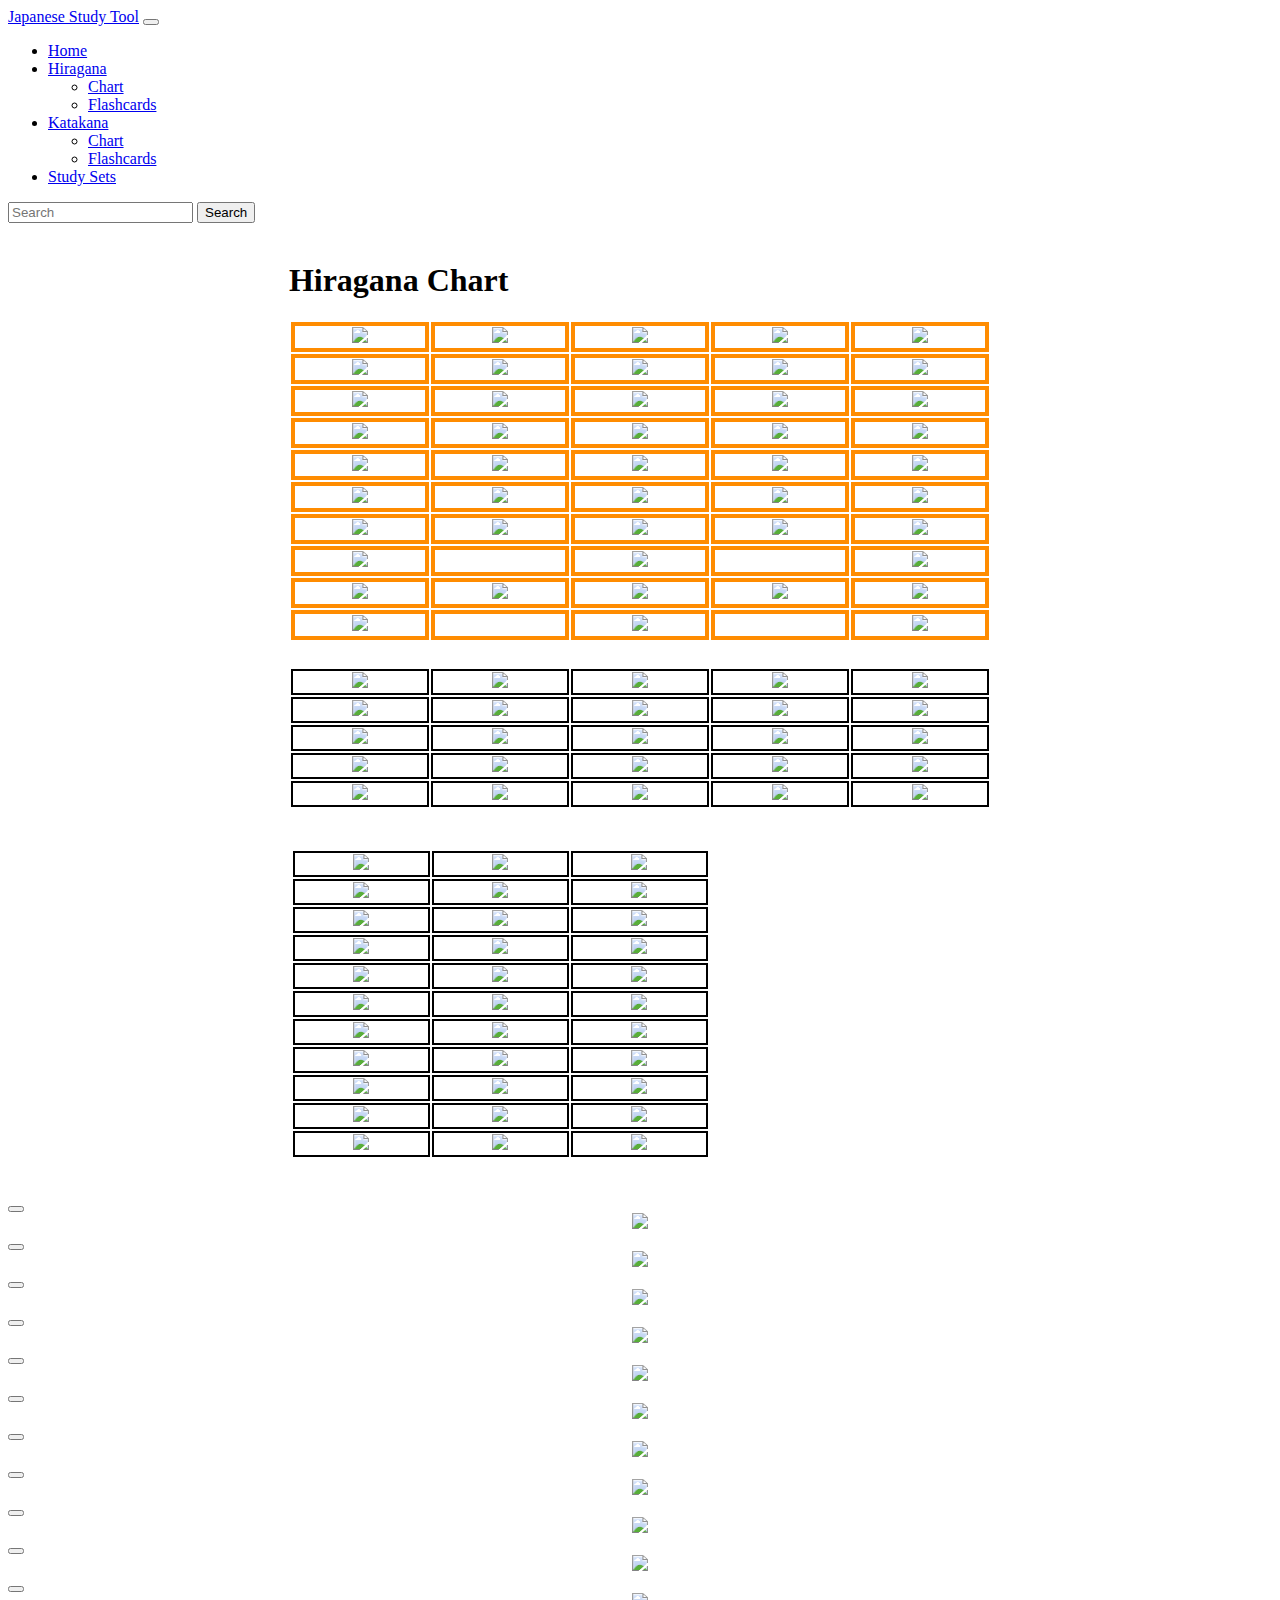
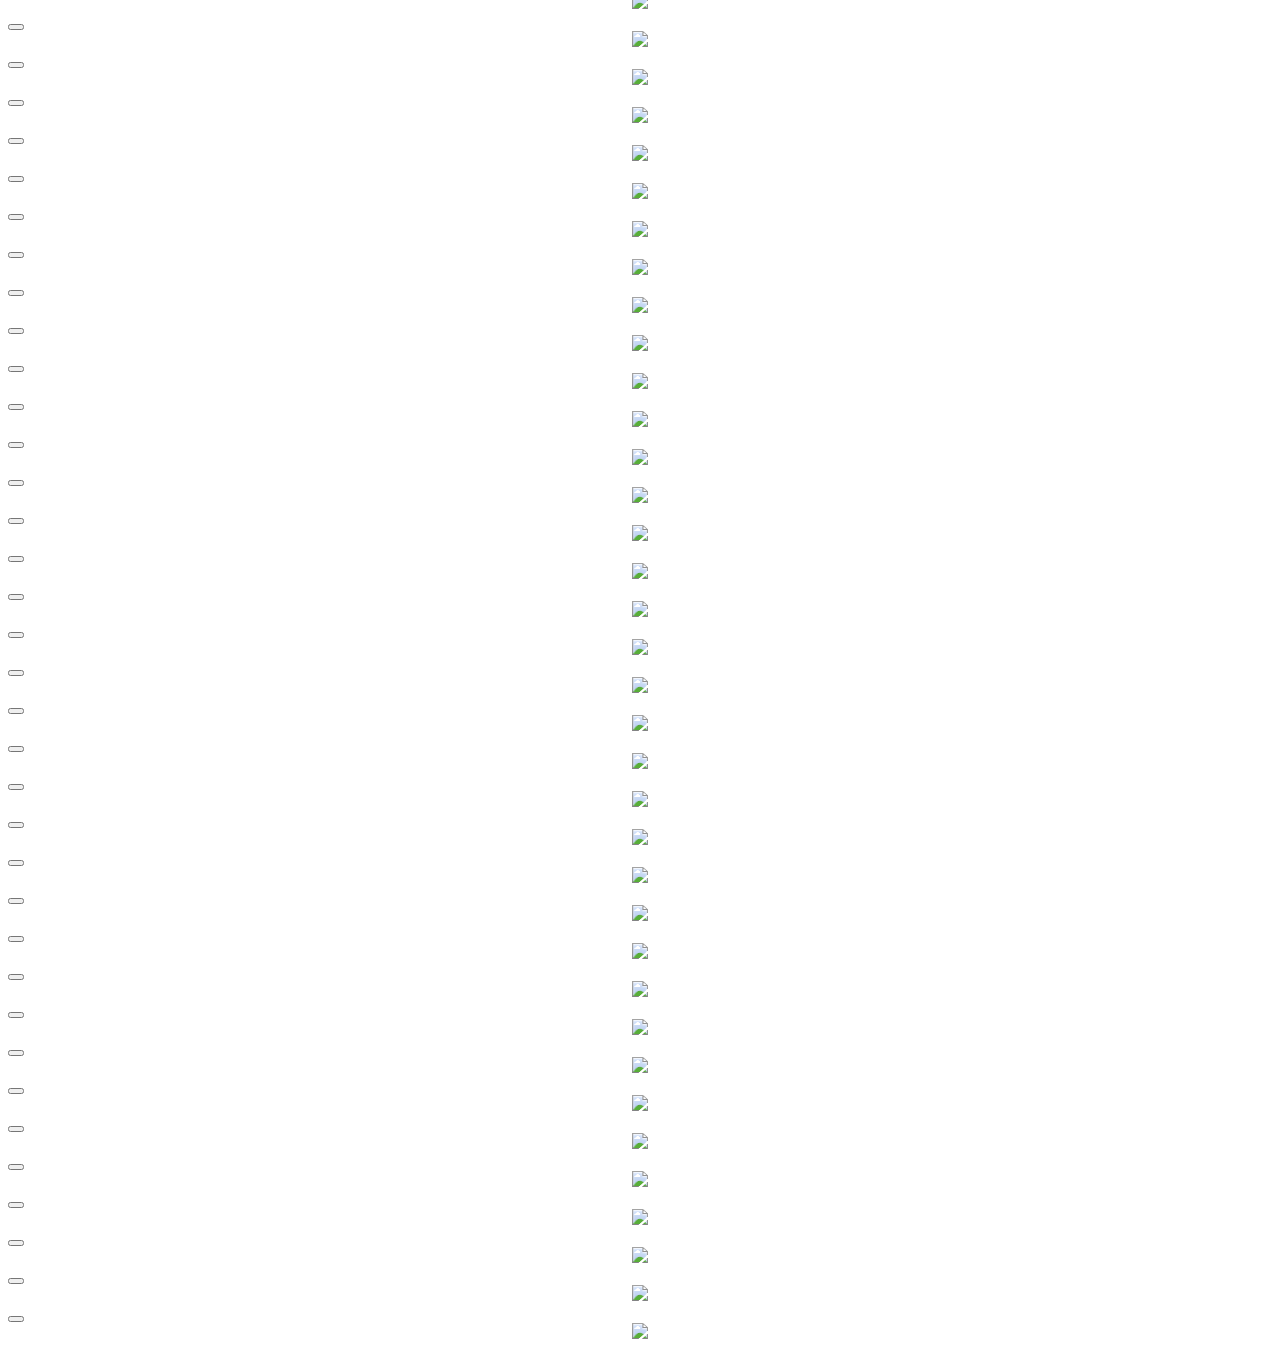
==== hiragana_chart.html @ 7da967e9 "Hiragana Chart Prototype" ====
<!DOCTYPE html>
<html>

<head>
  <title>Japanese Study Tool</title>
  <link href="https://cdn.jsdelivr.net/npm/bootstrap@5.3.1/dist/css/bootstrap.min.css" rel="stylesheet"
    integrity="sha384-4bw+/aepP/YC94hEpVNVgiZdgIC5+VKNBQNGCHeKRQN+PtmoHDEXuppvnDJzQIu9" crossorigin="anonymous">
  <link href="styles/main.css" rel="stylesheet">
  <script src="https://cdn.jsdelivr.net/npm/bootstrap@5.3.1/dist/js/bootstrap.bundle.min.js"
    integrity="sha384-HwwvtgBNo3bZJJLYd8oVXjrBZt8cqVSpeBNS5n7C8IVInixGAoxmnlMuBnhbgrkm"
    crossorigin="anonymous"></script>
  <link rel="preconnect" href="https://fonts.googleapis.com">
  <link rel="preconnect" href="https://fonts.gstatic.com" crossorigin>
  <link href="https://fonts.googleapis.com/css2?family=Noto+Sans+JP&display=swap" rel="stylesheet">
  <link rel="stylesheet" href="https://cdnjs.cloudflare.com/ajax/libs/font-awesome/6.2.1/css/all.min.css"
    integrity="sha512-MV7K8+y+gLIBoVD59lQIYicR65iaqukzvf/nwasF0nqhPay5w/9lJmVM2hMDcnK1OnMGCdVK+iQrJ7lzPJQd1w=="
    crossorigin="anonymous" referrerpolicy="no-referrer">
  <script src="https://code.jquery.com/jquery-3.7.0.js" integrity="sha256-JlqSTELeR4TLqP0OG9dxM7yDPqX1ox/HfgiSLBj8+kM="
    crossorigin="anonymous"></script>
</head>

<header>
  <nav class="navbar navbar-expand-lg bg-body-tertiary">
    <div class="container-fluid">
      <a class="navbar-brand" href="#">Japanese Study Tool</a>
      <button class="navbar-toggler" type="button" data-bs-toggle="collapse" data-bs-target="#navbarSupportedContent"
        aria-controls="navbarSupportedContent" aria-expanded="false" aria-label="Toggle navigation">
        <span class="navbar-toggler-icon"></span>
      </button>
      <div class="collapse navbar-collapse" id="navbarSupportedContent">
        <ul class="navbar-nav me-auto mb-2 mb-lg-0">
          <li class="nav-item">
            <a class="nav-link active" aria-current="page" href="index.html">Home</a>
          </li>
          <li class="nav-item dropdown">
            <a class="nav-link dropdown-toggle" href="#" role="button" data-bs-toggle="dropdown" aria-expanded="false">
              Hiragana
            </a>
            <ul class="dropdown-menu">
              <li><a class="dropdown-item" href="hirchart.html">Chart</a></li>
              <li><a class="dropdown-item" href="#">Flashcards</a></li>
            </ul>
          </li>
          <li class="nav-item dropdown">
            <a class="nav-link dropdown-toggle" href="#" role="button" data-bs-toggle="dropdown" aria-expanded="false">
              Katakana
            </a>
            <ul class="dropdown-menu">
              <li><a class="dropdown-item" href="#">Chart</a></li>
              <li><a class="dropdown-item" href="#">Flashcards</a></li>
            </ul>
          </li>
          <li class="nav-item">
            <a class="nav-link" href="#">Study Sets</a>
          </li>
        </ul>
        <form class="d-flex" role="search">
          <input class="form-control me-2" type="search" placeholder="Search" aria-label="Search">
          <button class="btn btn-outline-success" type="submit">Search</button>
        </form>
      </div>
    </div>
  </nav>
</header>

<body>
  <div class="contents-block mx-auto page-wrapper chart-block">
    <section class="page-header">
      <h1>Hiragana Chart</h1>
    </section>
    <section id="standard" class="chart">
      <table class="kana-chart">
        <tbody>
          <tr>
            <td><img src="images/hiragana/Still/hi01s.gif" data-bs-toggle="modal" data-bs-target="#hi01Modal"><a
                class="ico-audio" id="hi01"><i class="fa-solid fa-volume-high"></i></a></td>
            <td><img src="images/hiragana/Still/hi02s.gif" data-bs-toggle="modal" data-bs-target="#hi02Modal"><a
                class="ico-audio" id="hi02"><i class="fa-solid fa-volume-high"></i></a></td>
            <td><img src="images/hiragana/Still/hi03s.gif" data-bs-toggle="modal" data-bs-target="#hi03Modal"><a
                class="ico-audio" id="hi03"><i class="fa-solid fa-volume-high"></i></a></td>
            <td><img src="images/hiragana/Still/hi04s.gif" data-bs-toggle="modal" data-bs-target="#hi04Modal"><a
                class="ico-audio" id="hi04"><i class="fa-solid fa-volume-high"></i></a></td>
            <td><img src="images/hiragana/Still/hi05s.gif" data-bs-toggle="modal" data-bs-target="#hi05Modal"><a
                class="ico-audio" id="hi05"><i class="fa-solid fa-volume-high"></i></a></td>
          </tr>
          <tr>
            <td><img src="images/hiragana/Still/hi06s.gif" data-bs-toggle="modal" data-bs-target="#hi06Modal"><a
                class="ico-audio" id="hi06"><i class="fa-solid fa-volume-high"></i></a></td>
            <td><img src="images/hiragana/Still/hi07s.gif" data-bs-toggle="modal" data-bs-target="#hi07Modal"><a
                class="ico-audio" id="hi07"><i class="fa-solid fa-volume-high"></i></a></td>
            <td><img src="images/hiragana/Still/hi08s.gif" data-bs-toggle="modal" data-bs-target="#hi08Modal"><a
                class="ico-audio" id="hi08"><i class="fa-solid fa-volume-high"></i></a></td>
            <td><img src="images/hiragana/Still/hi09s.gif" data-bs-toggle="modal" data-bs-target="#hi09Modal"><a
                class="ico-audio" id="hi09"><i class="fa-solid fa-volume-high"></i></a></td>
            <td><img src="images/hiragana/Still/hi10s.gif" data-bs-toggle="modal" data-bs-target="#hi10Modal"><a
                class="ico-audio" id="hi10"><i class="fa-solid fa-volume-high"></i></a></td>
          </tr>
          <tr>
            <td><img src="images/hiragana/Still/hi11s.gif" data-bs-toggle="modal" data-bs-target="#hi11Modal"><a
                class="ico-audio" id="hi11"><i class="fa-solid fa-volume-high"></i></a></td>
            <td><img src="images/hiragana/Still/hi12s.gif" data-bs-toggle="modal" data-bs-target="#hi12Modal"><a
                class="ico-audio" id="hi12"><i class="fa-solid fa-volume-high"></i></a></td>
            <td><img src="images/hiragana/Still/hi13s.gif" data-bs-toggle="modal" data-bs-target="#hi13Modal"><a
                class="ico-audio" id="hi13"><i class="fa-solid fa-volume-high"></i></a></td>
            <td><img src="images/hiragana/Still/hi14s.gif" data-bs-toggle="modal" data-bs-target="#hi14Modal"><a
                class="ico-audio" id="hi14"><i class="fa-solid fa-volume-high"></i></a></td>
            <td><img src="images/hiragana/Still/hi15s.gif" data-bs-toggle="modal" data-bs-target="#hi15Modal"><a
                class="ico-audio" id="hi15"><i class="fa-solid fa-volume-high"></i></a></td>
          </tr>
          <tr>
            <td><img src="images/hiragana/Still/hi16s.gif" data-bs-toggle="modal" data-bs-target="#hi16Modal"><a
                class="ico-audio" id="hi16"><i class="fa-solid fa-volume-high"></i></a></td>
            <td><img src="images/hiragana/Still/hi17s.gif" data-bs-toggle="modal" data-bs-target="#hi17Modal"><a
                class="ico-audio" id="hi17"><i class="fa-solid fa-volume-high"></i></a></td>
            <td><img src="images/hiragana/Still/hi18s.gif" data-bs-toggle="modal" data-bs-target="#hi18Modal"><a
                class="ico-audio" id="hi18"><i class="fa-solid fa-volume-high"></i></a></td>
            <td><img src="images/hiragana/Still/hi19s.gif" data-bs-toggle="modal" data-bs-target="#hi19Modal"><a
                class="ico-audio" id="hi19"><i class="fa-solid fa-volume-high"></i></a></td>
            <td><img src="images/hiragana/Still/hi20s.gif" data-bs-toggle="modal" data-bs-target="#hi20Modal"><a
                class="ico-audio" id="hi20"><i class="fa-solid fa-volume-high"></i></a></td>
          </tr>
          <tr>
            <td><img src="images/hiragana/Still/hi21s.gif" data-bs-toggle="modal" data-bs-target="#hi21Modal"><a
                class="ico-audio" id="hi21"><i class="fa-solid fa-volume-high"></i></a></td>
            <td><img src="images/hiragana/Still/hi22s.gif" data-bs-toggle="modal" data-bs-target="#hi22Modal"><a
                class="ico-audio" id="hi22"><i class="fa-solid fa-volume-high"></i></a></td>
            <td><img src="images/hiragana/Still/hi23s.gif" data-bs-toggle="modal" data-bs-target="#hi23Modal"><a
                class="ico-audio" id="hi23"><i class="fa-solid fa-volume-high"></i></a></td>
            <td><img src="images/hiragana/Still/hi24s.gif" data-bs-toggle="modal" data-bs-target="#hi24Modal"><a
                class="ico-audio" id="hi24"><i class="fa-solid fa-volume-high"></i></a></td>
            <td><img src="images/hiragana/Still/hi25s.gif" data-bs-toggle="modal" data-bs-target="#hi25Modal"><a
                class="ico-audio" id="hi25"><i class="fa-solid fa-volume-high"></i></a></td>
          </tr>
          <tr>
            <td><img src="images/hiragana/Still/hi26s.gif" data-bs-toggle="modal" data-bs-target="#hi26Modal"><a
                class="ico-audio" id="hi26"><i class="fa-solid fa-volume-high"></i></a></td>
            <td><img src="images/hiragana/Still/hi27s.gif" data-bs-toggle="modal" data-bs-target="#hi27Modal"><a
                class="ico-audio" id="hi27"><i class="fa-solid fa-volume-high"></i></a></td>
            <td><img src="images/hiragana/Still/hi28s.gif" data-bs-toggle="modal" data-bs-target="#hi28Modal"><a
                class="ico-audio" id="hi28"><i class="fa-solid fa-volume-high"></i></a></td>
            <td><img src="images/hiragana/Still/hi29s.gif" data-bs-toggle="modal" data-bs-target="#hi29Modal"><a
                class="ico-audio" id="hi29"><i class="fa-solid fa-volume-high"></i></a></td>
            <td><img src="images/hiragana/Still/hi30s.gif" data-bs-toggle="modal" data-bs-target="#hi30Modal"><a
                class="ico-audio" id="hi30"><i class="fa-solid fa-volume-high"></i></a></td>
          </tr>
          <tr>
            <td><img src="images/hiragana/Still/hi31s.gif" data-bs-toggle="modal" data-bs-target="#hi31Modal"><a
                class="ico-audio" id="hi31"><i class="fa-solid fa-volume-high"></i></a></td>
            <td><img src="images/hiragana/Still/hi32s.gif" data-bs-toggle="modal" data-bs-target="#hi32Modal"><a
                class="ico-audio" id="hi32"><i class="fa-solid fa-volume-high"></i></a></td>
            <td><img src="images/hiragana/Still/hi33s.gif" data-bs-toggle="modal" data-bs-target="#hi33Modal"><a
                class="ico-audio" id="hi33"><i class="fa-solid fa-volume-high"></i></a></td>
            <td><img src="images/hiragana/Still/hi34s.gif" data-bs-toggle="modal" data-bs-target="#hi34Modal"><a
                class="ico-audio" id="hi34"><i class="fa-solid fa-volume-high"></i></a></td>
            <td><img src="images/hiragana/Still/hi35s.gif" data-bs-toggle="modal" data-bs-target="#hi35Modal"><a
                class="ico-audio" id="hi35"><i class="fa-solid fa-volume-high"></i></a></td>
          </tr>
          <tr>
            <td><img src="images/hiragana/Still/hi36s.gif" data-bs-toggle="modal" data-bs-target="#hi36Modal"><a
                class="ico-audio" id="hi36"><i class="fa-solid fa-volume-high"></i></a></td>
            <td></td>
            <td><img src="images/hiragana/Still/hi37s.gif" data-bs-toggle="modal" data-bs-target="#hi37Modal"><a
                class="ico-audio" id="hi37"><i class="fa-solid fa-volume-high"></i></a></td>
            <td></td>
            <td><img src="images/hiragana/Still/hi38s.gif" data-bs-toggle="modal" data-bs-target="#hi38Modal"><a
                class="ico-audio" id="hi38"><i class="fa-solid fa-volume-high"></i></a></td>
          </tr>
          <tr>
            <td><img src="images/hiragana/Still/hi39s.gif" data-bs-toggle="modal" data-bs-target="#hi39Modal"><a
                class="ico-audio" id="hi39"><i class="fa-solid fa-volume-high"></i></a></td>
            <td><img src="images/hiragana/Still/hi40s.gif" data-bs-toggle="modal" data-bs-target="#hi40Modal"><a
                class="ico-audio" id="hi40"><i class="fa-solid fa-volume-high"></i></a></td>
            <td><img src="images/hiragana/Still/hi41s.gif" data-bs-toggle="modal" data-bs-target="#hi41Modal"><a
                class="ico-audio" id="hi41"><i class="fa-solid fa-volume-high"></i></a></td>
            <td><img src="images/hiragana/Still/hi42s.gif" data-bs-toggle="modal" data-bs-target="#hi42Modal"><a
                class="ico-audio" id="hi42"><i class="fa-solid fa-volume-high"></i></a></td>
            <td><img src="images/hiragana/Still/hi43s.gif" data-bs-toggle="modal" data-bs-target="#hi43Modal"><a
                class="ico-audio" id="hi43"><i class="fa-solid fa-volume-high"></i></a></td>
          </tr>
          <tr>
            <td><img src="images/hiragana/Still/hi44s.gif" data-bs-toggle="modal" data-bs-target="#hi44Modal"><a
                class="ico-audio" id="hi44"><i class="fa-solid fa-volume-high"></i></a></td>
            <td></td>
            <td><img src="images/hiragana/Still/hi45s.gif" data-bs-toggle="modal" data-bs-target="#hi45Modal"><a
                class="ico-audio" id="hi45"><i class="fa-solid fa-volume-high"></i></a></td>
            <td></td>
            <td><img src="images/hiragana/Still/hi46s.gif" data-bs-toggle="modal" data-bs-target="#hi46Modal"><a
                class="ico-audio" id="hi46"><i class="fa-solid fa-volume-high"></i></a></td>
          </tr>
        </tbody>
      </table>
    </section>
    <section id="voiced" class="chart">
      <table class="kana-chart">
        <tbody>
          <tr>
            <td><img src="images/hiragana/Still/hi47s.gif" data-bs-toggle="modal" data-bs-target="#hi47Modal"><a
                class="ico-audio" id="hi47"><i class="fa-solid fa-volume-high"></i></a></td>
            <td><img src="images/hiragana/Still/hi48s.gif" data-bs-toggle="modal" data-bs-target="#hi48Modal"><a
                class="ico-audio" id="hi48"><i class="fa-solid fa-volume-high"></i></a></td>
            <td><img src="images/hiragana/Still/hi49s.gif" data-bs-toggle="modal" data-bs-target="#hi49Modal"><a
                class="ico-audio" id="hi49"><i class="fa-solid fa-volume-high"></i></a></td>
            <td><img src="images/hiragana/Still/hi50s.gif" data-bs-toggle="modal" data-bs-target="#hi50Modal"><a
                class="ico-audio" id="hi50"><i class="fa-solid fa-volume-high"></i></a></td>
            <td><img src="images/hiragana/Still/hi51s.gif" data-bs-toggle="modal" data-bs-target="#hi51Modal"><a
                class="ico-audio" id="hi51"><i class="fa-solid fa-volume-high"></i></a></td>
          </tr>
          <tr>
            <td><img src="images/hiragana/Still/hi52s.gif" data-bs-toggle="modal" data-bs-target="#hi52Modal"><a
                class="ico-audio" id="hi52"><i class="fa-solid fa-volume-high"></i></a></td>
            <td><img src="images/hiragana/Still/hi53s.gif" data-bs-toggle="modal" data-bs-target="#hi53Modal"><a
                class="ico-audio" id="hi53"><i class="fa-solid fa-volume-high"></i></a></td>
            <td><img src="images/hiragana/Still/hi54s.gif" data-bs-toggle="modal" data-bs-target="#hi54Modal"><a
                class="ico-audio" id="hi54"><i class="fa-solid fa-volume-high"></i></a></td>
            <td><img src="images/hiragana/Still/hi55s.gif" data-bs-toggle="modal" data-bs-target="#hi55Modal"><a
                class="ico-audio" id="hi55"><i class="fa-solid fa-volume-high"></i></a></td>
            <td><img src="images/hiragana/Still/hi56s.gif" data-bs-toggle="modal" data-bs-target="#hi56Modal"><a
                class="ico-audio" id="hi56"><i class="fa-solid fa-volume-high"></i></a></td>
          </tr>
          <tr>
            <td><img src="images/hiragana/Still/hi57s.gif" data-bs-toggle="modal" data-bs-target="#hi57Modal"><a
                class="ico-audio" id="hi57"><i class="fa-solid fa-volume-high"></i></a></td>
            <td><img src="images/hiragana/Still/hi58s.gif" data-bs-toggle="modal" data-bs-target="#hi58Modal"><a
                class="ico-audio" id="hi58"><i class="fa-solid fa-volume-high"></i></a></td>
            <td><img src="images/hiragana/Still/hi59s.gif" data-bs-toggle="modal" data-bs-target="#hi59Modal"><a
                class="ico-audio" id="hi59"><i class="fa-solid fa-volume-high"></i></a></td>
            <td><img src="images/hiragana/Still/hi60s.gif" data-bs-toggle="modal" data-bs-target="#hi60Modal"><a
                class="ico-audio" id="hi60"><i class="fa-solid fa-volume-high"></i></a></td>
            <td><img src="images/hiragana/Still/hi61s.gif" data-bs-toggle="modal" data-bs-target="#hi61Modal"><a
                class="ico-audio" id="hi61"><i class="fa-solid fa-volume-high"></i></a></td>
          </tr>
          <tr>
            <td><img src="images/hiragana/Still/hi62s.gif" data-bs-toggle="modal" data-bs-target="#hi62Modal"><a
                class="ico-audio" id="hi62"><i class="fa-solid fa-volume-high"></i></a></td>
            <td><img src="images/hiragana/Still/hi63s.gif" data-bs-toggle="modal" data-bs-target="#hi63Modal"><a
                class="ico-audio" id="hi63"><i class="fa-solid fa-volume-high"></i></a></td>
            <td><img src="images/hiragana/Still/hi64s.gif" data-bs-toggle="modal" data-bs-target="#hi64Modal"><a
                class="ico-audio" id="hi64"><i class="fa-solid fa-volume-high"></i></a></td>
            <td><img src="images/hiragana/Still/hi65s.gif" data-bs-toggle="modal" data-bs-target="#hi65Modal"><a
                class="ico-audio" id="hi65"><i class="fa-solid fa-volume-high"></i></a></td>
            <td><img src="images/hiragana/Still/hi66s.gif" data-bs-toggle="modal" data-bs-target="#hi66Modal"><a
                class="ico-audio" id="hi66"><i class="fa-solid fa-volume-high"></i></a></td>
          </tr>
          <tr>
            <td><img src="images/hiragana/Still/hi67s.gif" data-bs-toggle="modal" data-bs-target="#hi67Modal"><a
                class="ico-audio" id="hi67"><i class="fa-solid fa-volume-high"></i></a></td>
            <td><img src="images/hiragana/Still/hi68s.gif" data-bs-toggle="modal" data-bs-target="#hi68Modal"><a
                class="ico-audio" id="hi68"><i class="fa-solid fa-volume-high"></i></a></td>
            <td><img src="images/hiragana/Still/hi69s.gif" data-bs-toggle="modal" data-bs-target="#hi69Modal"><a
                class="ico-audio" id="hi69"><i class="fa-solid fa-volume-high"></i></a></td>
            <td><img src="images/hiragana/Still/hi70s.gif" data-bs-toggle="modal" data-bs-target="#hi70Modal"><a
                class="ico-audio" id="hi70"><i class="fa-solid fa-volume-high"></i></a></td>
            <td><img src="images/hiragana/Still/hi71s.gif" data-bs-toggle="modal" data-bs-target="#hi71Modal"><a
                class="ico-audio" id="hi71"><i class="fa-solid fa-volume-high"></i></a></td>
          </tr>
        </tbody>
      </table>
    </section>
    <section id="slides" class="chart">
      <table class="kana-chart">
        <tbody>
          <tr>
            <td><img src="images/hiragana/Still/hi72s.gif" data-bs-toggle="modal" data-bs-target="#hi72Modal"><a
                class="ico-audio" id="hi72"><i class="fa-solid fa-volume-high"></i></a></td>
            <td><img src="images/hiragana/Still/hi73s.gif" data-bs-toggle="modal" data-bs-target="#hi73Modal"><a
                class="ico-audio" id="hi73"><i class="fa-solid fa-volume-high"></i></a></td>
            <td><img src="images/hiragana/Still/hi74s.gif" data-bs-toggle="modal" data-bs-target="#hi74Modal"><a
                class="ico-audio" id="hi74"><i class="fa-solid fa-volume-high"></i></a></td>
          </tr>
          <tr>
            <td><img src="images/hiragana/Still/hi75s.gif" data-bs-toggle="modal" data-bs-target="#hi75Modal"><a
                class="ico-audio" id="hi75"><i class="fa-solid fa-volume-high"></i></a></td>
            <td><img src="images/hiragana/Still/hi76s.gif" data-bs-toggle="modal" data-bs-target="#hi76Modal"><a
                class="ico-audio" id="hi76"><i class="fa-solid fa-volume-high"></i></a></td>
            <td><img src="images/hiragana/Still/hi77s.gif" data-bs-toggle="modal" data-bs-target="#hi77Modal"><a
                class="ico-audio" id="hi77"><i class="fa-solid fa-volume-high"></i></a></td>
          </tr>
          <tr>
            <td><img src="images/hiragana/Still/hi78s.gif" data-bs-toggle="modal" data-bs-target="#hi78Modal"><a
                class="ico-audio" id="hi78"><i class="fa-solid fa-volume-high"></i></a></td>
            <td><img src="images/hiragana/Still/hi79s.gif" data-bs-toggle="modal" data-bs-target="#hi79Modal"><a
                class="ico-audio" id="hi79"><i class="fa-solid fa-volume-high"></i></a></td>
            <td><img src="images/hiragana/Still/hi80s.gif" data-bs-toggle="modal" data-bs-target="#hi80Modal"><a
                class="ico-audio" id="hi80"><i class="fa-solid fa-volume-high"></i></a></td>
          </tr>
          <tr>
            <td><img src="images/hiragana/Still/hi81s.gif" data-bs-toggle="modal" data-bs-target="#hi81Modal"><a
                class="ico-audio" id="hi81"><i class="fa-solid fa-volume-high"></i></a></td>
            <td><img src="images/hiragana/Still/hi82s.gif" data-bs-toggle="modal" data-bs-target="#hi82Modal"><a
                class="ico-audio" id="hi82"><i class="fa-solid fa-volume-high"></i></a></td>
            <td><img src="images/hiragana/Still/hi83s.gif" data-bs-toggle="modal" data-bs-target="#hi83Modal"><a
                class="ico-audio" id="hi83"><i class="fa-solid fa-volume-high"></i></a></td>
          </tr>
          <tr>
            <td><img src="images/hiragana/Still/hi84s.gif" data-bs-toggle="modal" data-bs-target="#hi84Modal"><a
                class="ico-audio" id="hi84"><i class="fa-solid fa-volume-high"></i></a></td>
            <td><img src="images/hiragana/Still/hi85s.gif" data-bs-toggle="modal" data-bs-target="#hi85Modal"><a
                class="ico-audio" id="hi85"><i class="fa-solid fa-volume-high"></i></a></td>
            <td><img src="images/hiragana/Still/hi86s.gif" data-bs-toggle="modal" data-bs-target="#hi86Modal"><a
                class="ico-audio" id="hi86"><i class="fa-solid fa-volume-high"></i></a></td>
          </tr>
          <tr>
            <td><img src="images/hiragana/Still/hi87s.gif" data-bs-toggle="modal" data-bs-target="#hi87Modal"><a
                class="ico-audio" id="hi87"><i class="fa-solid fa-volume-high"></i></a></td>
            <td><img src="images/hiragana/Still/hi88s.gif" data-bs-toggle="modal" data-bs-target="#hi88Modal"><a
                class="ico-audio" id="hi88"><i class="fa-solid fa-volume-high"></i></a></td>
            <td><img src="images/hiragana/Still/hi89s.gif" data-bs-toggle="modal" data-bs-target="#hi89Modal"><a
                class="ico-audio" id="hi89"><i class="fa-solid fa-volume-high"></i></a></td>
          </tr>
          <tr>
            <td><img src="images/hiragana/Still/hi90s.gif" data-bs-toggle="modal" data-bs-target="#hi90Modal"><a
                class="ico-audio" id="hi90"><i class="fa-solid fa-volume-high"></i></a></td>
            <td><img src="images/hiragana/Still/hi91s.gif" data-bs-toggle="modal" data-bs-target="#hi91Modal"><a
                class="ico-audio" id="hi91"><i class="fa-solid fa-volume-high"></i></a></td>
            <td><img src="images/hiragana/Still/hi92s.gif" data-bs-toggle="modal" data-bs-target="#hi92Modal"><a
                class="ico-audio" id="hi92"><i class="fa-solid fa-volume-high"></i></a></td>
          </tr>
          <tr>
            <td><img src="images/hiragana/Still/hi93s.gif" data-bs-toggle="modal" data-bs-target="#hi93Modal"><a
                class="ico-audio" id="hi93"><i class="fa-solid fa-volume-high"></i></a></td>
            <td><img src="images/hiragana/Still/hi94s.gif" data-bs-toggle="modal" data-bs-target="#hi94Modal"><a
                class="ico-audio" id="hi94"><i class="fa-solid fa-volume-high"></i></a></td>
            <td><img src="images/hiragana/Still/hi95s.gif" data-bs-toggle="modal" data-bs-target="#hi95Modal"><a
                class="ico-audio" id="hi95"><i class="fa-solid fa-volume-high"></i></a></td>
          </tr>
          <tr>
            <td><img src="images/hiragana/Still/hi96s.gif" data-bs-toggle="modal" data-bs-target="#hi96Modal"><a
                class="ico-audio" id="hi96"><i class="fa-solid fa-volume-high"></i></a></td>
            <td><img src="images/hiragana/Still/hi97s.gif" data-bs-toggle="modal" data-bs-target="#hi97Modal"><a
                class="ico-audio" id="hi97"><i class="fa-solid fa-volume-high"></i></a></td>
            <td><img src="images/hiragana/Still/hi98s.gif" data-bs-toggle="modal" data-bs-target="#hi98Modal"><a
                class="ico-audio" id="hi98"><i class="fa-solid fa-volume-high"></i></a></td>
          </tr>
          <tr>
            <td><img src="images/hiragana/Still/hi99s.gif" data-bs-toggle="modal" data-bs-target="#hi99Modal"><a
                class="ico-audio" id="hi99"><i class="fa-solid fa-volume-high"></i></a></td>
            <td><img src="images/hiragana/Still/hi100s.gif" data-bs-toggle="modal" data-bs-target="#hi100Modal"><a
                class="ico-audio" id="hi100"><i class="fa-solid fa-volume-high"></i></a></td>
            <td><img src="images/hiragana/Still/hi101s.gif" data-bs-toggle="modal" data-bs-target="#hi101Modal"><a
                class="ico-audio" id="hi101"><i class="fa-solid fa-volume-high"></i></a></td>
          </tr>
          <tr>
            <td><img src="images/hiragana/Still/hi102s.gif" data-bs-toggle="modal" data-bs-target="#hi102Modal"><a
                class="ico-audio" id="hi102"><i class="fa-solid fa-volume-high"></i></a></td>
            <td><img src="images/hiragana/Still/hi103s.gif" data-bs-toggle="modal" data-bs-target="#hi103Modal"><a
                class="ico-audio" id="hi103"><i class="fa-solid fa-volume-high"></i></a></td>
            <td><img src="images/hiragana/Still/hi104s.gif" data-bs-toggle="modal" data-bs-target="#hi104Modal"><a
                class="ico-audio" id="hi104"><i class="fa-solid fa-volume-high"></i></a></td>
          </tr>
        </tbody>
      </table>
    </section>
  </div>


  <section>
    <div class="modal fade" id="hi01Modal" tabindex="-1" aria-labelledby="exampleModalLabel" aria-hidden="true">
      <div class="modal-dialog">
        <div class="modal-content">
          <div class="modal-header">
            <button type="button" class="btn-close" data-bs-dismiss="modal" aria-label="Close"></button>
          </div>
          <div class="modal-body">
            <img src="images/hiragana/stroke/hi01.gif">
          </div>
        </div>
      </div>
    </div>
    </div>
    <div class="modal fade" id="hi02Modal" tabindex="-1" aria-labelledby="exampleModalLabel" aria-hidden="true">
      <div class="modal-dialog">
        <div class="modal-content">
          <div class="modal-header">
            <button type="button" class="btn-close" data-bs-dismiss="modal" aria-label="Close"></button>
          </div>
          <div class="modal-body">
            <img src="images/hiragana/stroke/hi02.gif">
          </div>
        </div>
      </div>
    </div>
    </div>
    <div class="modal fade" id="hi03Modal" tabindex="-1" aria-labelledby="exampleModalLabel" aria-hidden="true">
      <div class="modal-dialog">
        <div class="modal-content">
          <div class="modal-header">
            <button type="button" class="btn-close" data-bs-dismiss="modal" aria-label="Close"></button>
          </div>
          <div class="modal-body">
            <img src="images/hiragana/stroke/hi03.gif">
          </div>
        </div>
      </div>
    </div>
    </div>
    <div class="modal fade" id="hi04Modal" tabindex="-1" aria-labelledby="exampleModalLabel" aria-hidden="true">
      <div class="modal-dialog">
        <div class="modal-content">
          <div class="modal-header">
            <button type="button" class="btn-close" data-bs-dismiss="modal" aria-label="Close"></button>
          </div>
          <div class="modal-body">
            <img src="images/hiragana/stroke/hi04.gif">
          </div>
        </div>
      </div>
    </div>
    </div>
    <div class="modal fade" id="hi05Modal" tabindex="-1" aria-labelledby="exampleModalLabel" aria-hidden="true">
      <div class="modal-dialog">
        <div class="modal-content">
          <div class="modal-header">
            <button type="button" class="btn-close" data-bs-dismiss="modal" aria-label="Close"></button>
          </div>
          <div class="modal-body">
            <img src="images/hiragana/stroke/hi05.gif">
          </div>
        </div>
      </div>
    </div>
    </div>
    <div class="modal fade" id="hi06Modal" tabindex="-1" aria-labelledby="exampleModalLabel" aria-hidden="true">
      <div class="modal-dialog">
        <div class="modal-content">
          <div class="modal-header">
            <button type="button" class="btn-close" data-bs-dismiss="modal" aria-label="Close"></button>
          </div>
          <div class="modal-body">
            <img src="images/hiragana/stroke/hi06.gif">
          </div>
        </div>
      </div>
    </div>
    </div>
    <div class="modal fade" id="hi07Modal" tabindex="-1" aria-labelledby="exampleModalLabel" aria-hidden="true">
      <div class="modal-dialog">
        <div class="modal-content">
          <div class="modal-header">
            <button type="button" class="btn-close" data-bs-dismiss="modal" aria-label="Close"></button>
          </div>
          <div class="modal-body">
            <img src="images/hiragana/stroke/hi07.gif">
          </div>
        </div>
      </div>
    </div>
    </div>
    <div class="modal fade" id="hi08Modal" tabindex="-1" aria-labelledby="exampleModalLabel" aria-hidden="true">
      <div class="modal-dialog">
        <div class="modal-content">
          <div class="modal-header">
            <button type="button" class="btn-close" data-bs-dismiss="modal" aria-label="Close"></button>
          </div>
          <div class="modal-body">
            <img src="images/hiragana/stroke/hi08.gif">
          </div>
        </div>
      </div>
    </div>
    </div>
    <div class="modal fade" id="hi09Modal" tabindex="-1" aria-labelledby="exampleModalLabel" aria-hidden="true">
      <div class="modal-dialog">
        <div class="modal-content">
          <div class="modal-header">
            <button type="button" class="btn-close" data-bs-dismiss="modal" aria-label="Close"></button>
          </div>
          <div class="modal-body">
            <img src="images/hiragana/stroke/hi09.gif">
          </div>
        </div>
      </div>
    </div>
    </div>
    <div class="modal fade" id="hi10Modal" tabindex="-1" aria-labelledby="exampleModalLabel" aria-hidden="true">
      <div class="modal-dialog">
        <div class="modal-content">
          <div class="modal-header">
            <button type="button" class="btn-close" data-bs-dismiss="modal" aria-label="Close"></button>
          </div>
          <div class="modal-body">
            <img src="images/hiragana/stroke/hi10.gif">
          </div>
        </div>
      </div>
    </div>
    </div>
    <div class="modal fade" id="hi11Modal" tabindex="-1" aria-labelledby="exampleModalLabel" aria-hidden="true">
      <div class="modal-dialog">
        <div class="modal-content">
          <div class="modal-header">
            <button type="button" class="btn-close" data-bs-dismiss="modal" aria-label="Close"></button>
          </div>
          <div class="modal-body">
            <img src="images/hiragana/stroke/hi11.gif">
          </div>
        </div>
      </div>
    </div>
    </div>
    <div class="modal fade" id="hi12Modal" tabindex="-1" aria-labelledby="exampleModalLabel" aria-hidden="true">
      <div class="modal-dialog">
        <div class="modal-content">
          <div class="modal-header">
            <button type="button" class="btn-close" data-bs-dismiss="modal" aria-label="Close"></button>
          </div>
          <div class="modal-body">
            <img src="images/hiragana/stroke/hi12.gif">
          </div>
        </div>
      </div>
    </div>
    </div>
    <div class="modal fade" id="hi13Modal" tabindex="-1" aria-labelledby="exampleModalLabel" aria-hidden="true">
      <div class="modal-dialog">
        <div class="modal-content">
          <div class="modal-header">
            <button type="button" class="btn-close" data-bs-dismiss="modal" aria-label="Close"></button>
          </div>
          <div class="modal-body">
            <img src="images/hiragana/stroke/hi13.gif">
          </div>
        </div>
      </div>
    </div>
    </div>
    <div class="modal fade" id="hi14Modal" tabindex="-1" aria-labelledby="exampleModalLabel" aria-hidden="true">
      <div class="modal-dialog">
        <div class="modal-content">
          <div class="modal-header">
            <button type="button" class="btn-close" data-bs-dismiss="modal" aria-label="Close"></button>
          </div>
          <div class="modal-body">
            <img src="images/hiragana/stroke/hi14.gif">
          </div>
        </div>
      </div>
    </div>
    </div>
    <div class="modal fade" id="hi15Modal" tabindex="-1" aria-labelledby="exampleModalLabel" aria-hidden="true">
      <div class="modal-dialog">
        <div class="modal-content">
          <div class="modal-header">
            <button type="button" class="btn-close" data-bs-dismiss="modal" aria-label="Close"></button>
          </div>
          <div class="modal-body">
            <img src="images/hiragana/stroke/hi15.gif">
          </div>
        </div>
      </div>
    </div>
    </div>
    <div class="modal fade" id="hi16Modal" tabindex="-1" aria-labelledby="exampleModalLabel" aria-hidden="true">
      <div class="modal-dialog">
        <div class="modal-content">
          <div class="modal-header">
            <button type="button" class="btn-close" data-bs-dismiss="modal" aria-label="Close"></button>
          </div>
          <div class="modal-body">
            <img src="images/hiragana/stroke/hi16.gif">
          </div>
        </div>
      </div>
    </div>
    </div>
    <div class="modal fade" id="hi17Modal" tabindex="-1" aria-labelledby="exampleModalLabel" aria-hidden="true">
      <div class="modal-dialog">
        <div class="modal-content">
          <div class="modal-header">
            <button type="button" class="btn-close" data-bs-dismiss="modal" aria-label="Close"></button>
          </div>
          <div class="modal-body">
            <img src="images/hiragana/stroke/hi17.gif">
          </div>
        </div>
      </div>
    </div>
    </div>
    <div class="modal fade" id="hi18Modal" tabindex="-1" aria-labelledby="exampleModalLabel" aria-hidden="true">
      <div class="modal-dialog">
        <div class="modal-content">
          <div class="modal-header">
            <button type="button" class="btn-close" data-bs-dismiss="modal" aria-label="Close"></button>
          </div>
          <div class="modal-body">
            <img src="images/hiragana/stroke/hi18.gif">
          </div>
        </div>
      </div>
    </div>
    </div>
    <div class="modal fade" id="hi19Modal" tabindex="-1" aria-labelledby="exampleModalLabel" aria-hidden="true">
      <div class="modal-dialog">
        <div class="modal-content">
          <div class="modal-header">
            <button type="button" class="btn-close" data-bs-dismiss="modal" aria-label="Close"></button>
          </div>
          <div class="modal-body">
            <img src="images/hiragana/stroke/hi19.gif">
          </div>
        </div>
      </div>
    </div>
    </div>
    <div class="modal fade" id="hi20Modal" tabindex="-1" aria-labelledby="exampleModalLabel" aria-hidden="true">
      <div class="modal-dialog">
        <div class="modal-content">
          <div class="modal-header">
            <button type="button" class="btn-close" data-bs-dismiss="modal" aria-label="Close"></button>
          </div>
          <div class="modal-body">
            <img src="images/hiragana/stroke/hi20.gif">
          </div>
        </div>
      </div>
    </div>
    </div>
    <div class="modal fade" id="hi21Modal" tabindex="-1" aria-labelledby="exampleModalLabel" aria-hidden="true">
      <div class="modal-dialog">
        <div class="modal-content">
          <div class="modal-header">
            <button type="button" class="btn-close" data-bs-dismiss="modal" aria-label="Close"></button>
          </div>
          <div class="modal-body">
            <img src="images/hiragana/stroke/hi21.gif">
          </div>
        </div>
      </div>
    </div>
    </div>
    <div class="modal fade" id="hi22Modal" tabindex="-1" aria-labelledby="exampleModalLabel" aria-hidden="true">
      <div class="modal-dialog">
        <div class="modal-content">
          <div class="modal-header">
            <button type="button" class="btn-close" data-bs-dismiss="modal" aria-label="Close"></button>
          </div>
          <div class="modal-body">
            <img src="images/hiragana/stroke/hi22.gif">
          </div>
        </div>
      </div>
    </div>
    </div>
    <div class="modal fade" id="hi23Modal" tabindex="-1" aria-labelledby="exampleModalLabel" aria-hidden="true">
      <div class="modal-dialog">
        <div class="modal-content">
          <div class="modal-header">
            <button type="button" class="btn-close" data-bs-dismiss="modal" aria-label="Close"></button>
          </div>
          <div class="modal-body">
            <img src="images/hiragana/stroke/hi23.gif">
          </div>
        </div>
      </div>
    </div>
    </div>
    <div class="modal fade" id="hi24Modal" tabindex="-1" aria-labelledby="exampleModalLabel" aria-hidden="true">
      <div class="modal-dialog">
        <div class="modal-content">
          <div class="modal-header">
            <button type="button" class="btn-close" data-bs-dismiss="modal" aria-label="Close"></button>
          </div>
          <div class="modal-body">
            <img src="images/hiragana/stroke/hi24.gif">
          </div>
        </div>
      </div>
    </div>
    </div>
    <div class="modal fade" id="hi25Modal" tabindex="-1" aria-labelledby="exampleModalLabel" aria-hidden="true">
      <div class="modal-dialog">
        <div class="modal-content">
          <div class="modal-header">
            <button type="button" class="btn-close" data-bs-dismiss="modal" aria-label="Close"></button>
          </div>
          <div class="modal-body">
            <img src="images/hiragana/stroke/hi25.gif">
          </div>
        </div>
      </div>
    </div>
    </div>
    <div class="modal fade" id="hi26Modal" tabindex="-1" aria-labelledby="exampleModalLabel" aria-hidden="true">
      <div class="modal-dialog">
        <div class="modal-content">
          <div class="modal-header">
            <button type="button" class="btn-close" data-bs-dismiss="modal" aria-label="Close"></button>
          </div>
          <div class="modal-body">
            <img src="images/hiragana/stroke/hi26.gif">
          </div>
        </div>
      </div>
    </div>
    </div>
    <div class="modal fade" id="hi27Modal" tabindex="-1" aria-labelledby="exampleModalLabel" aria-hidden="true">
      <div class="modal-dialog">
        <div class="modal-content">
          <div class="modal-header">
            <button type="button" class="btn-close" data-bs-dismiss="modal" aria-label="Close"></button>
          </div>
          <div class="modal-body">
            <img src="images/hiragana/stroke/hi27.gif">
          </div>
        </div>
      </div>
    </div>
    </div>
    <div class="modal fade" id="hi28Modal" tabindex="-1" aria-labelledby="exampleModalLabel" aria-hidden="true">
      <div class="modal-dialog">
        <div class="modal-content">
          <div class="modal-header">
            <button type="button" class="btn-close" data-bs-dismiss="modal" aria-label="Close"></button>
          </div>
          <div class="modal-body">
            <img src="images/hiragana/stroke/hi28.gif">
          </div>
        </div>
      </div>
    </div>
    </div>
    <div class="modal fade" id="hi29Modal" tabindex="-1" aria-labelledby="exampleModalLabel" aria-hidden="true">
      <div class="modal-dialog">
        <div class="modal-content">
          <div class="modal-header">
            <button type="button" class="btn-close" data-bs-dismiss="modal" aria-label="Close"></button>
          </div>
          <div class="modal-body">
            <img src="images/hiragana/stroke/hi29.gif">
          </div>
        </div>
      </div>
    </div>
    </div>
    <div class="modal fade" id="hi30Modal" tabindex="-1" aria-labelledby="exampleModalLabel" aria-hidden="true">
      <div class="modal-dialog">
        <div class="modal-content">
          <div class="modal-header">
            <button type="button" class="btn-close" data-bs-dismiss="modal" aria-label="Close"></button>
          </div>
          <div class="modal-body">
            <img src="images/hiragana/stroke/hi30.gif">
          </div>
        </div>
      </div>
    </div>
    </div>
    <div class="modal fade" id="hi31Modal" tabindex="-1" aria-labelledby="exampleModalLabel" aria-hidden="true">
      <div class="modal-dialog">
        <div class="modal-content">
          <div class="modal-header">
            <button type="button" class="btn-close" data-bs-dismiss="modal" aria-label="Close"></button>
          </div>
          <div class="modal-body">
            <img src="images/hiragana/stroke/hi31.gif">
          </div>
        </div>
      </div>
    </div>
    </div>
    <div class="modal fade" id="hi32Modal" tabindex="-1" aria-labelledby="exampleModalLabel" aria-hidden="true">
      <div class="modal-dialog">
        <div class="modal-content">
          <div class="modal-header">
            <button type="button" class="btn-close" data-bs-dismiss="modal" aria-label="Close"></button>
          </div>
          <div class="modal-body">
            <img src="images/hiragana/stroke/hi32.gif">
          </div>
        </div>
      </div>
    </div>
    </div>
    <div class="modal fade" id="hi33Modal" tabindex="-1" aria-labelledby="exampleModalLabel" aria-hidden="true">
      <div class="modal-dialog">
        <div class="modal-content">
          <div class="modal-header">
            <button type="button" class="btn-close" data-bs-dismiss="modal" aria-label="Close"></button>
          </div>
          <div class="modal-body">
            <img src="images/hiragana/stroke/hi33.gif">
          </div>
        </div>
      </div>
    </div>
    </div>
    <div class="modal fade" id="hi34Modal" tabindex="-1" aria-labelledby="exampleModalLabel" aria-hidden="true">
      <div class="modal-dialog">
        <div class="modal-content">
          <div class="modal-header">
            <button type="button" class="btn-close" data-bs-dismiss="modal" aria-label="Close"></button>
          </div>
          <div class="modal-body">
            <img src="images/hiragana/stroke/hi34.gif">
          </div>
        </div>
      </div>
    </div>
    </div>
    <div class="modal fade" id="hi35Modal" tabindex="-1" aria-labelledby="exampleModalLabel" aria-hidden="true">
      <div class="modal-dialog">
        <div class="modal-content">
          <div class="modal-header">
            <button type="button" class="btn-close" data-bs-dismiss="modal" aria-label="Close"></button>
          </div>
          <div class="modal-body">
            <img src="images/hiragana/stroke/hi35.gif">
          </div>
        </div>
      </div>
    </div>
    </div>
    <div class="modal fade" id="hi36Modal" tabindex="-1" aria-labelledby="exampleModalLabel" aria-hidden="true">
      <div class="modal-dialog">
        <div class="modal-content">
          <div class="modal-header">
            <button type="button" class="btn-close" data-bs-dismiss="modal" aria-label="Close"></button>
          </div>
          <div class="modal-body">
            <img src="images/hiragana/stroke/hi36.gif">
          </div>
        </div>
      </div>
    </div>
    </div>
    <div class="modal fade" id="hi37Modal" tabindex="-1" aria-labelledby="exampleModalLabel" aria-hidden="true">
      <div class="modal-dialog">
        <div class="modal-content">
          <div class="modal-header">
            <button type="button" class="btn-close" data-bs-dismiss="modal" aria-label="Close"></button>
          </div>
          <div class="modal-body">
            <img src="images/hiragana/stroke/hi37.gif">
          </div>
        </div>
      </div>
    </div>
    </div>
    <div class="modal fade" id="hi38Modal" tabindex="-1" aria-labelledby="exampleModalLabel" aria-hidden="true">
      <div class="modal-dialog">
        <div class="modal-content">
          <div class="modal-header">
            <button type="button" class="btn-close" data-bs-dismiss="modal" aria-label="Close"></button>
          </div>
          <div class="modal-body">
            <img src="images/hiragana/stroke/hi38.gif">
          </div>
        </div>
      </div>
    </div>
    </div>
    <div class="modal fade" id="hi39Modal" tabindex="-1" aria-labelledby="exampleModalLabel" aria-hidden="true">
      <div class="modal-dialog">
        <div class="modal-content">
          <div class="modal-header">
            <button type="button" class="btn-close" data-bs-dismiss="modal" aria-label="Close"></button>
          </div>
          <div class="modal-body">
            <img src="images/hiragana/stroke/hi39.gif">
          </div>
        </div>
      </div>
    </div>
    </div>
    <div class="modal fade" id="hi40Modal" tabindex="-1" aria-labelledby="exampleModalLabel" aria-hidden="true">
      <div class="modal-dialog">
        <div class="modal-content">
          <div class="modal-header">
            <button type="button" class="btn-close" data-bs-dismiss="modal" aria-label="Close"></button>
          </div>
          <div class="modal-body">
            <img src="images/hiragana/stroke/hi40.gif">
          </div>
        </div>
      </div>
    </div>
    </div>
    <div class="modal fade" id="hi41Modal" tabindex="-1" aria-labelledby="exampleModalLabel" aria-hidden="true">
      <div class="modal-dialog">
        <div class="modal-content">
          <div class="modal-header">
            <button type="button" class="btn-close" data-bs-dismiss="modal" aria-label="Close"></button>
          </div>
          <div class="modal-body">
            <img src="images/hiragana/stroke/hi41.gif">
          </div>
        </div>
      </div>
    </div>
    </div>
    <div class="modal fade" id="hi42Modal" tabindex="-1" aria-labelledby="exampleModalLabel" aria-hidden="true">
      <div class="modal-dialog">
        <div class="modal-content">
          <div class="modal-header">
            <button type="button" class="btn-close" data-bs-dismiss="modal" aria-label="Close"></button>
          </div>
          <div class="modal-body">
            <img src="images/hiragana/stroke/hi42.gif">
          </div>
        </div>
      </div>
    </div>
    </div>
    <div class="modal fade" id="hi43Modal" tabindex="-1" aria-labelledby="exampleModalLabel" aria-hidden="true">
      <div class="modal-dialog">
        <div class="modal-content">
          <div class="modal-header">
            <button type="button" class="btn-close" data-bs-dismiss="modal" aria-label="Close"></button>
          </div>
          <div class="modal-body">
            <img src="images/hiragana/stroke/hi43.gif">
          </div>
        </div>
      </div>
    </div>
    </div>
    <div class="modal fade" id="hi44Modal" tabindex="-1" aria-labelledby="exampleModalLabel" aria-hidden="true">
      <div class="modal-dialog">
        <div class="modal-content">
          <div class="modal-header">
            <button type="button" class="btn-close" data-bs-dismiss="modal" aria-label="Close"></button>
          </div>
          <div class="modal-body">
            <img src="images/hiragana/stroke/hi44.gif">
          </div>
        </div>
      </div>
    </div>
    </div>
    <div class="modal fade" id="hi45Modal" tabindex="-1" aria-labelledby="exampleModalLabel" aria-hidden="true">
      <div class="modal-dialog">
        <div class="modal-content">
          <div class="modal-header">
            <button type="button" class="btn-close" data-bs-dismiss="modal" aria-label="Close"></button>
          </div>
          <div class="modal-body">
            <img src="images/hiragana/stroke/hi45.gif">
          </div>
        </div>
      </div>
    </div>
    </div>
    <div class="modal fade" id="hi46Modal" tabindex="-1" aria-labelledby="exampleModalLabel" aria-hidden="true">
      <div class="modal-dialog">
        <div class="modal-content">
          <div class="modal-header">
            <button type="button" class="btn-close" data-bs-dismiss="modal" aria-label="Close"></button>
          </div>
          <div class="modal-body">
            <img src="images/hiragana/stroke/hi46.gif">
          </div>
        </div>
      </div>
    </div>
    </div>
  </section>

  <script src="js/chart.js"></script>
  <script>
    $(function () {
      playHiragana();
    })
  </script>
</body>

</html>
---- styles/main.css ----
.chart-block{
    display: grid;
    grid-template-columns: 2fr 1fr 1fr 1fr 1fr 1fr 2fr; 
    grid-template-rows: .1fr .25fr 1fr 1fr 1fr 1fr 1.1fr;
    grid-column-gap: 0px;
    grid-row-gap: 0px;
    grid-template-areas: 
    "nav nav nav nav nav nav nav"
    " . header header header header header header "
    ". standard standard standard standard standard ."
    ". standard standard standard standard standard ."
    ". voiced voiced voiced voiced voiced ."
    ". slides slides slides slides slides ."
    ". slides slides slides slides slides ."; 
}

nav{
    grid-area: nav;
}

.page-header{
    grid-area: header;
}

td img {
    height: 4em;
    margin: auto;
    cursor: pointer;
}


.chart{
    display: flex;
    justify-items: center;
    align-items: center;
}

table {
    width: 100%;
    margin-bottom: 3%;
    grid-area: table;
    max-width: 720px;
    margin-left: auto;
    margin-right: auto;
}

tbody{
    width: 100%;
}

td {
    border: 2px solid black;
    text-align: center;
}

.modal-body {
    text-align: center;
}

.play {
    color: green;
}

.ico-audio {
    color: black;
    cursor: pointer;
}

#standard{
    grid-area: standard;
}

#standard td {
    border: 4px solid darkorange;
}

#voiced{
    grid-area: voiced;
}

#slides{
    grid-area: slides;
}

#slides tbody{
    width: 60%;
    display: table;
}
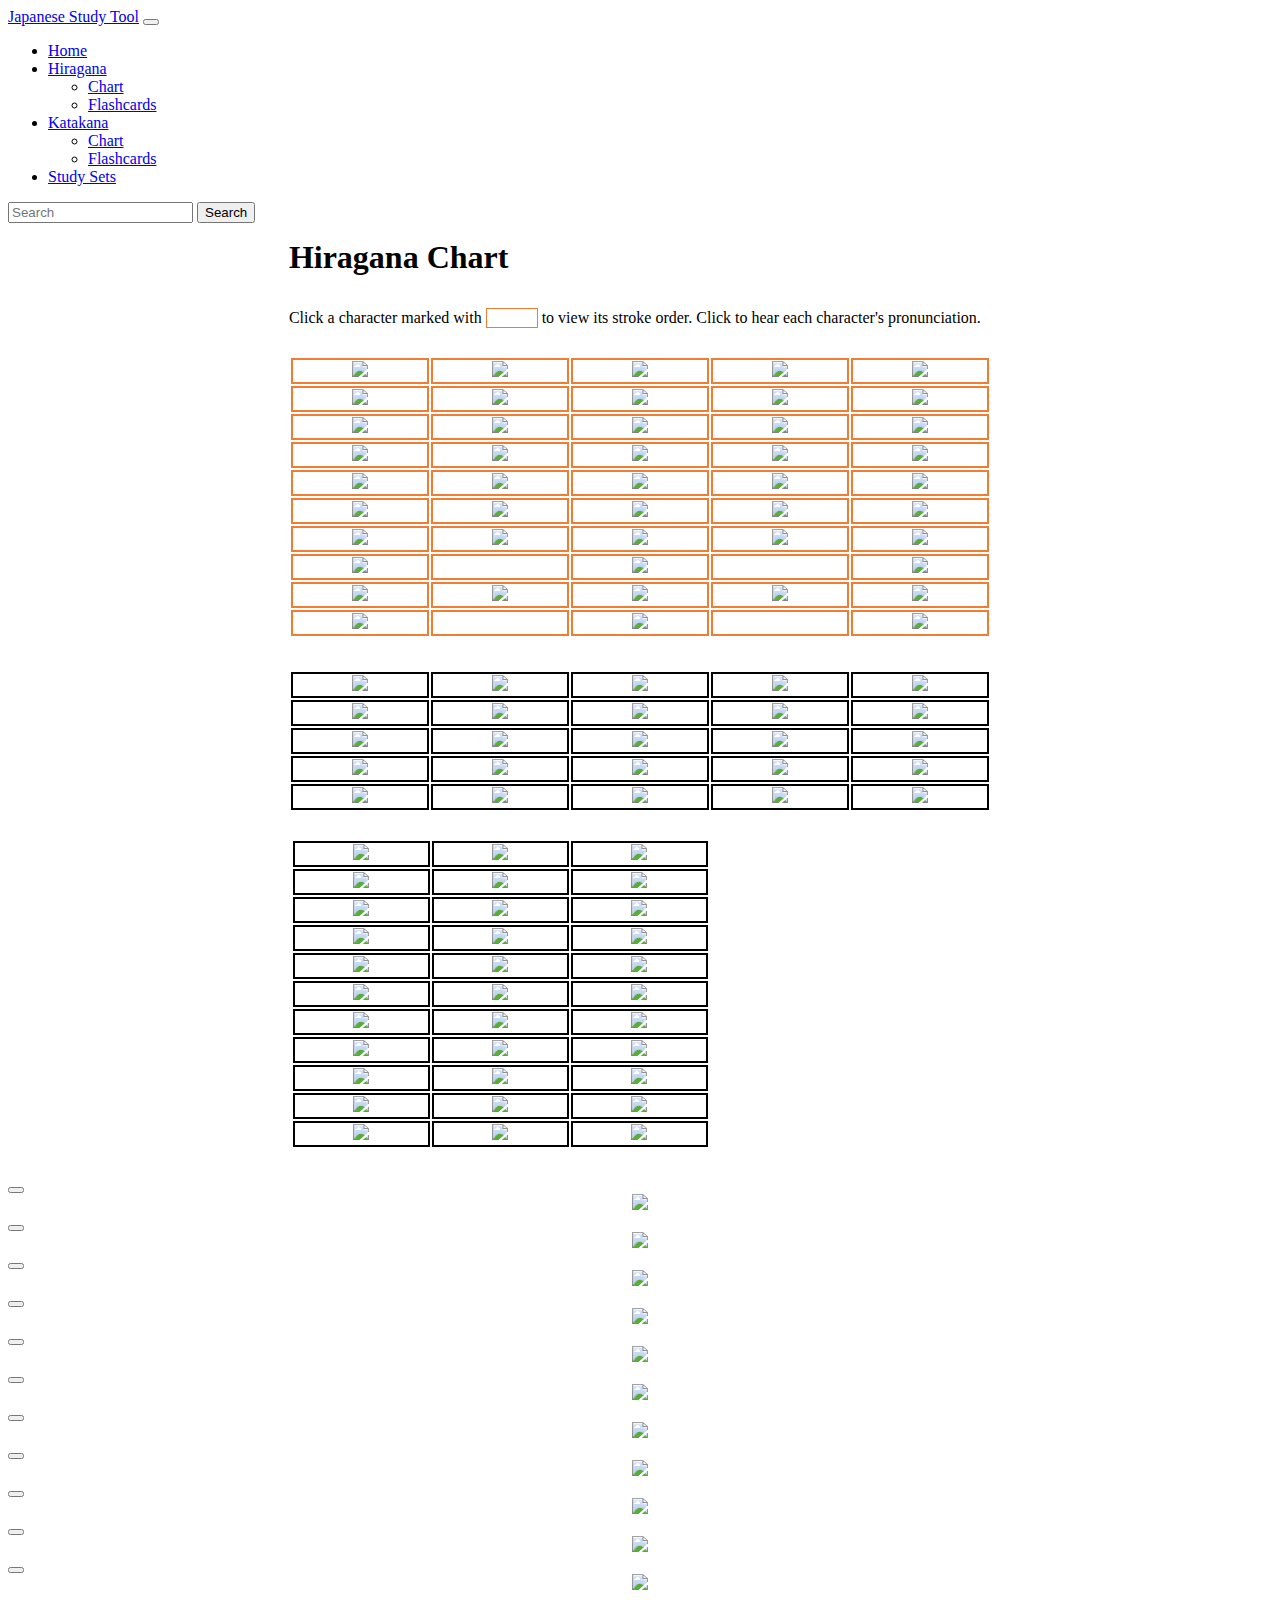
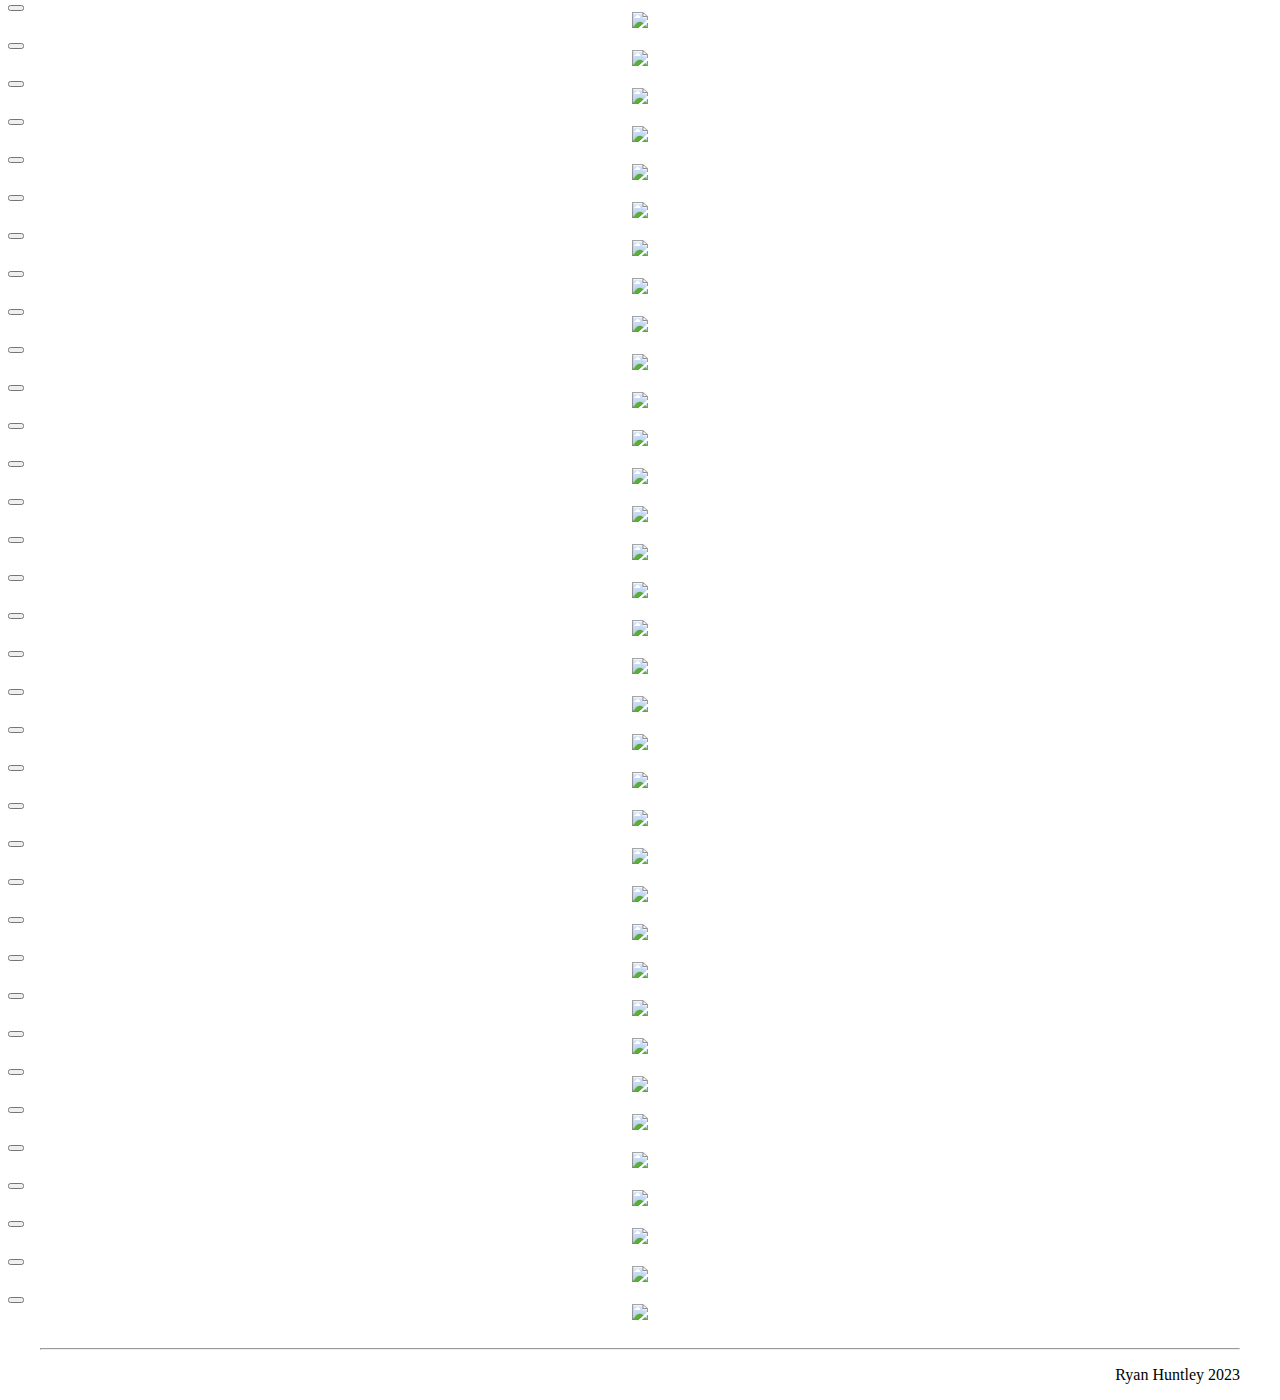
==== commit c29160ad: "hiragana and katakana charts" ====
--- a/hiragana_chart.html
+++ b/hiragana_chart.html
@@ -37,7 +37,7 @@
               Hiragana
             </a>
             <ul class="dropdown-menu">
-              <li><a class="dropdown-item" href="hirchart.html">Chart</a></li>
+              <li><a class="dropdown-item" href="hiragana_chart.html">Chart</a></li>
               <li><a class="dropdown-item" href="#">Flashcards</a></li>
             </ul>
           </li>
@@ -46,7 +46,7 @@
               Katakana
             </a>
             <ul class="dropdown-menu">
-              <li><a class="dropdown-item" href="#">Chart</a></li>
+              <li><a class="dropdown-item" href="katakana_chart.html">Chart</a></li>
               <li><a class="dropdown-item" href="#">Flashcards</a></li>
             </ul>
           </li>
@@ -67,6 +67,7 @@
   <div class="contents-block mx-auto page-wrapper chart-block">
     <section class="page-header">
       <h1>Hiragana Chart</h1>
+      <p>Click a character marked with <span class="ico-kana-box">&nbsp;</span> to view its stroke order. Click <i class="fa-solid fa-volume-high"></i> to hear each character's pronunciation.</p>
     </section>
     <section id="standard" class="chart">
       <table class="kana-chart">
@@ -961,5 +962,9 @@
     })
   </script>
 </body>
+<footer>
+  <hr>
+  <p><i class="fa-regular fa-copyright"></i> Ryan Huntley 2023</p>
+</footer>
 
 </html>--- a/styles/main.css
+++ b/styles/main.css
@@ -15,12 +15,22 @@
     ". slides slides slides slides slides ."; 
 }
 
+h1{
+    margin: 0 auto 1em auto;
+}
+
 nav{
     grid-area: nav;
 }
 
 .page-header{
     grid-area: header;
+}
+
+.ico-kana-box{
+    border: 1px solid #f17d32;
+    width: 50px;
+    display: inline-block;
 }
 
 td img {
@@ -72,7 +82,7 @@
 }
 
 #standard td {
-    border: 4px solid darkorange;
+    border: 2px solid #f17d32;
 }
 
 #voiced{
@@ -86,4 +96,9 @@
 #slides tbody{
     width: 60%;
     display: table;
+}
+
+footer{
+    text-align: right;
+    padding: 1em 2em 0 2em;
 }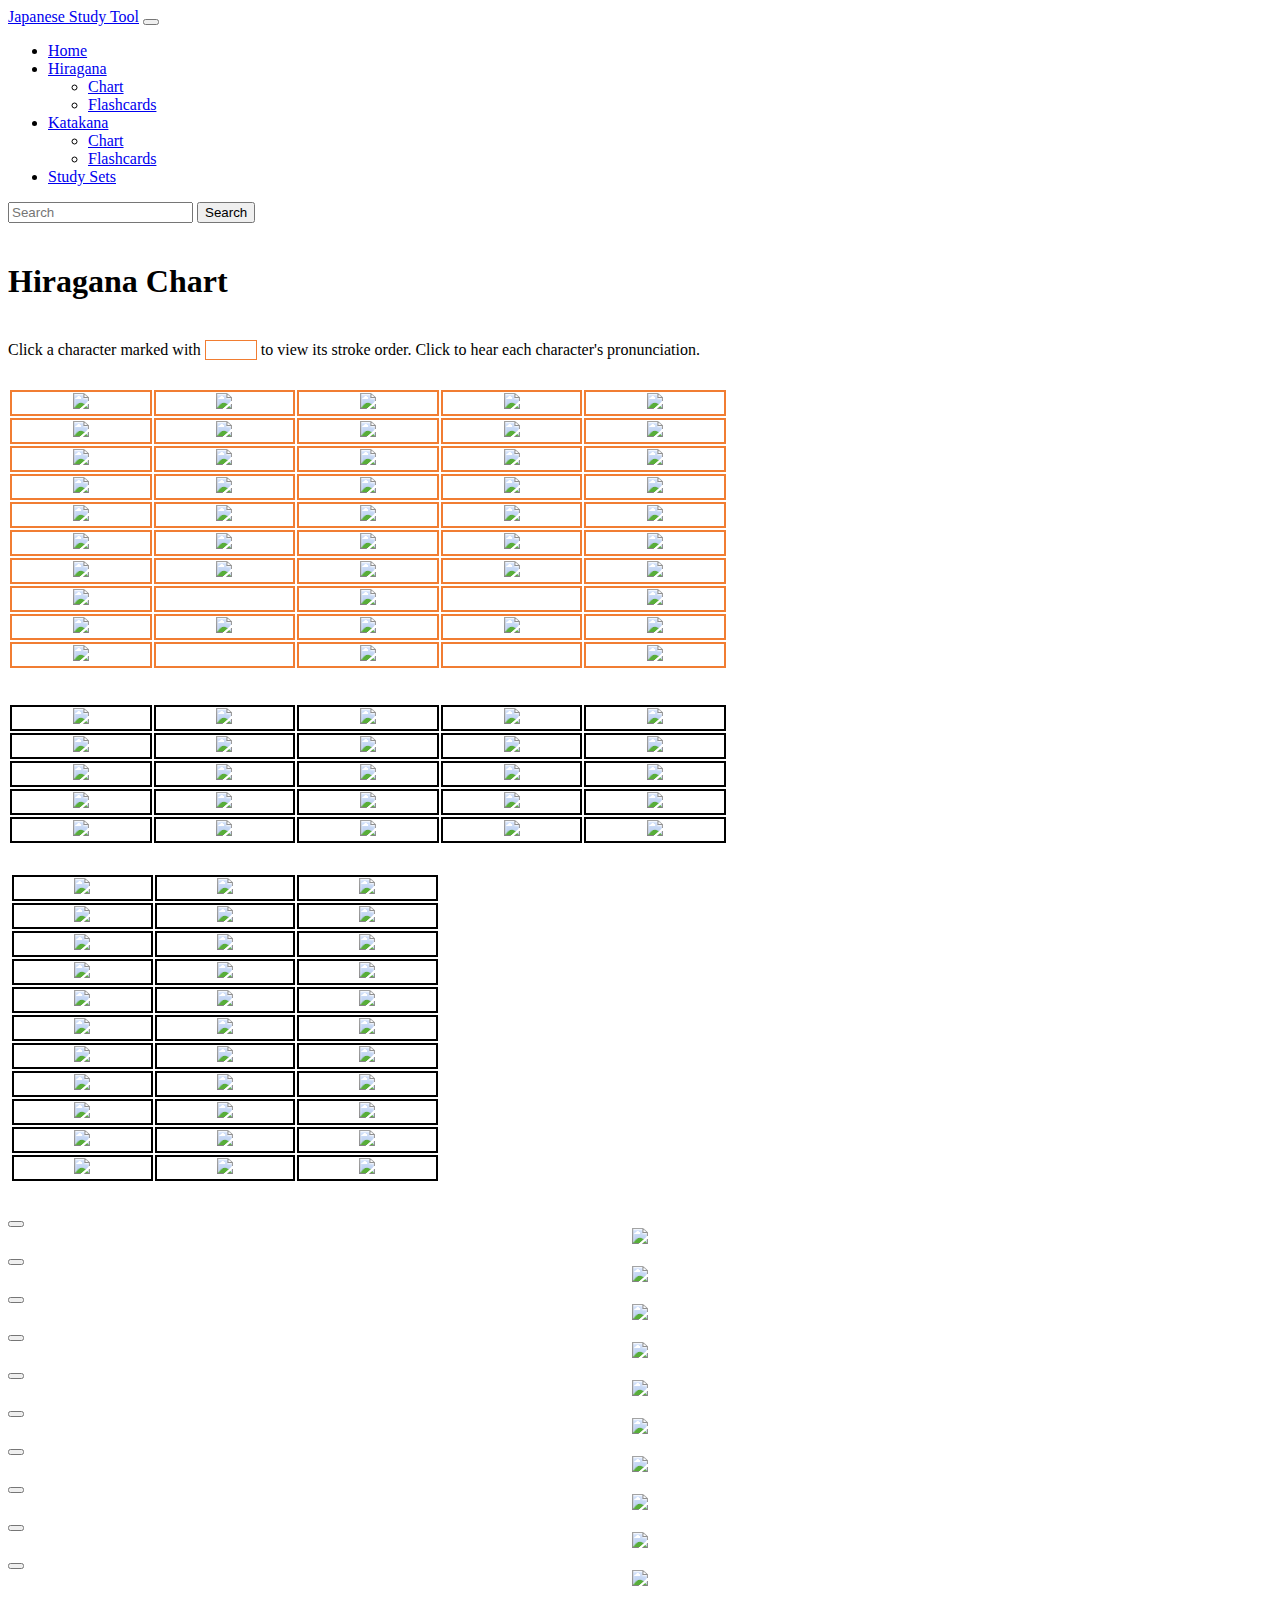
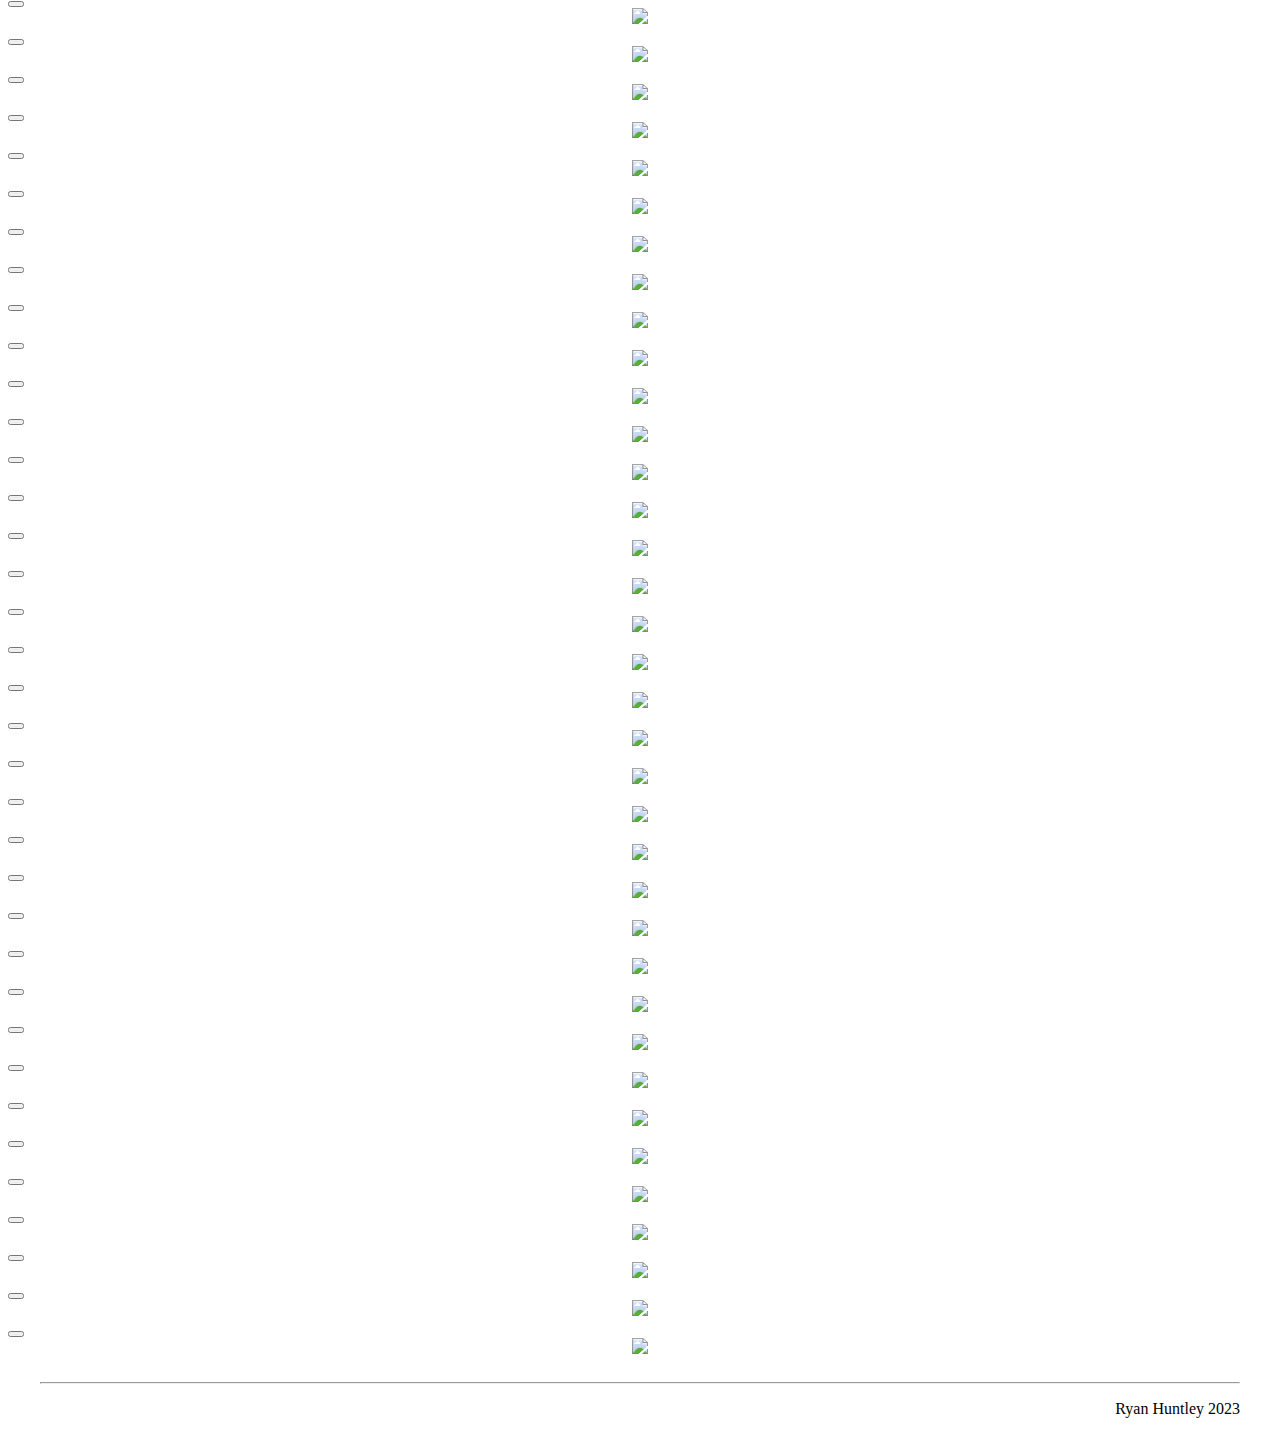
==== commit c1b97234: "Add server code for vocab learn" ====
--- a/hiragana_chart.html
+++ b/hiragana_chart.html
@@ -38,7 +38,7 @@
             </a>
             <ul class="dropdown-menu">
               <li><a class="dropdown-item" href="hiragana_chart.html">Chart</a></li>
-              <li><a class="dropdown-item" href="#">Flashcards</a></li>
+              <li><a class="dropdown-item" href="flashcards.php?set=hi">Flashcards</a></li>
             </ul>
           </li>
           <li class="nav-item dropdown">
@@ -47,7 +47,7 @@
             </a>
             <ul class="dropdown-menu">
               <li><a class="dropdown-item" href="katakana_chart.html">Chart</a></li>
-              <li><a class="dropdown-item" href="#">Flashcards</a></li>
+              <li><a class="dropdown-item" href="flashcards.php?set=ka">Flashcards</a></li>
             </ul>
           </li>
           <li class="nav-item">
@@ -66,8 +66,9 @@
 <body>
   <div class="contents-block mx-auto page-wrapper chart-block">
     <section class="page-header">
-      <h1>Hiragana Chart</h1>
-      <p>Click a character marked with <span class="ico-kana-box">&nbsp;</span> to view its stroke order. Click <i class="fa-solid fa-volume-high"></i> to hear each character's pronunciation.</p>
+      <h1 style="margin-bottom: 40px;">Hiragana Chart</h1>
+      <p>Click a character marked with <span class="ico-kana-box">&nbsp;</span> to view its stroke order. Click <i
+          class="fa-solid fa-volume-high"></i> to hear each character's pronunciation.</p>
     </section>
     <section id="standard" class="chart">
       <table class="kana-chart">
--- a/styles/main.css
+++ b/styles/main.css
@@ -1,30 +1,140 @@
+.page-wrapper{
+    max-width: 720px;
+}
 
 .chart-block{
     display: grid;
     grid-template-columns: 2fr 1fr 1fr 1fr 1fr 1fr 2fr; 
-    grid-template-rows: .1fr .25fr 1fr 1fr 1fr 1fr 1.1fr;
+    grid-template-rows: 40px .25fr 1fr 1fr 1fr 1fr 1.1fr;
     grid-column-gap: 0px;
     grid-row-gap: 0px;
     grid-template-areas: 
-    "nav nav nav nav nav nav nav"
-    " . header header header header header header "
-    ". standard standard standard standard standard ."
-    ". standard standard standard standard standard ."
-    ". voiced voiced voiced voiced voiced ."
-    ". slides slides slides slides slides ."
-    ". slides slides slides slides slides ."; 
+    ". . . . . . ."
+    " header header header header header header header "
+    "standard standard standard standard standard standard standard"
+    "standard standard standard standard standard standard standard"
+    "voiced voiced voiced voiced voiced voiced voiced"
+    "slides slides slides slides slides slides slides"
+    "slides slides slides slides slides slides slides"; 
+}
+
+.card-block {
+    display: grid; 
+    grid-template-columns: 2fr 1fr 1fr 1fr 1fr 1fr 2fr; 
+    grid-template-rows: 40px .25fr 1fr 1fr .25fr; 
+    gap: 0px 0px; 
+    grid-template-areas: 
+      ". . . . . . ."
+      "header header header header header header header"
+      "cards cards cards cards cards cards cards"
+      "cards cards cards cards cards cards cards" 
+      "controls controls controls controls controls controls controls";
+}
+
+.learn-block{
+    display: grid; 
+    grid-template-columns: 2fr 1fr 1fr 1fr 1fr 1.5fr 1.5fr; 
+    grid-template-rows: 40px .25fr 0.1fr 1.8fr; 
+    gap: 0px 0px; 
+    grid-template-areas: 
+      ". . . . . . ."
+      "header header header header header header header"
+      "round round round round round round round"
+      "interface interface interface interface interface interface interface";
+}
+
+.learn-interface{
+    grid-area: interface;
+    background-color: #bbb;
+}
+
+.round{
+    grid-area: round;
+}
+
+.round h2{
+    text-align: center;
+    margin: 30px;
+    font-size: small;
+}
+
+#flashcards{
+    grid-area: cards;
+}
+
+.controls{
+    position: relative;
+    grid-area: controls;
+    display: flex;
+    padding: 10px;
+    width: 80%;
+    margin: auto;
+    border-bottom: 1px solid #bbb;
+}
+
+.control-block{
+    display: flex;
+    margin: auto 0 auto 0;
+}
+
+.carousel-controls{
+    position: absolute;
+    left: 50%;
+    bottom: 5%;
+    transform: translateX(-50%);
+}
+
+.carousel-controls p{
+    margin: auto 7px auto 7px;
+}
+
+.carousel-controls button{
+    padding: 0px;
+    width: min-content;
+    position: static;
+    display: inline-block;
+    background-color: transparent;
+    text-align: center;
+    border-radius: 100%;
+    border: none;
+    color: #bbb;
+    opacity: 100%;
+    margin: 5px
+}
+
+.carousel-controls button:hover{
+    color: #9b9b9b;
+    opacity: 100%;
+}
+
+.carousel-controls button:active{
+    box-shadow: 2px 2px 5px #fc894d;
+    opacity: 100%;
+}
+
+.carousel-controls button:focus{
+    color: #bbb;
+    opacity: 100%;
 }
 
 h1{
     margin: 0 auto 1em auto;
 }
 
+h2{
+    margin:1em auto 1.5em auto; 
+}
+
 nav{
     grid-area: nav;
 }
 
 .page-header{
     grid-area: header;
+}
+
+.page-header h1{
+    margin: 0px;
 }
 
 .ico-kana-box{
@@ -38,7 +148,6 @@
     margin: auto;
     cursor: pointer;
 }
-
 
 .chart{
     display: flex;
@@ -68,6 +177,76 @@
     text-align: center;
 }
 
+
+.carousel-slide{
+    max-height: 720px;
+}
+
+.carousel-inner{
+    height: 540px;
+}
+
+.carousel-item{
+    height: 100%;
+}
+
+.flip-card{
+    text-align: center;
+    font-size: 50px;
+    background-color: transparent;
+    width: 100%;
+    height: 100%;
+    margin: auto;
+    perspective: 1000px;
+    display: flex;
+    font-family: 'Noto Sans JP', sans-serif;
+}
+
+.flip-card p{
+    margin: auto;
+}
+
+.flip-card-back p{
+    transform: rotateZ(180deg);
+}
+
+.flip-card-inner{
+    position: relative;
+    width: 13em;
+    height: 7.3em;
+    max-width: 80%;
+    text-align: center;
+    transition: transform 0.8s;
+    transform-style: preserve-3d;
+    margin: auto;
+}
+
+.flip-card-play .flip-card-inner{
+    transform: rotateX(180deg);
+}
+
+.flip-card-front, .flip-card-back {
+    position: absolute;
+    width: 100%;
+    height: 100%;
+    -webkit-backface-visibility: hidden; /* Safari */
+    backface-visibility: hidden;
+}
+
+.flip-card-front {
+    background-color: #bbb;
+    color: black;
+    display: flex;
+}
+  
+  /* Style the back side */
+.flip-card-back {
+    background-color: #bbb;
+    color: black;
+    transform: rotateY(180deg);
+    display: flex;
+}
+
 .play {
     color: green;
 }
@@ -101,4 +280,28 @@
 footer{
     text-align: right;
     padding: 1em 2em 0 2em;
+}
+
+.st-pair{
+    margin: 10px 0 10px 0;
+    background-color: #d9dde8;
+    border-radius: 5px;
+    height: 60px;
+    display: flex;
+    align-items: center;
+    font-family: 'Noto Sans JP', sans-serif;
+}
+
+.st-term{
+    display: inline-block;
+    width: 33%;
+    padding: 20px
+}
+
+.st-def{
+    display: inline-block;
+    width: 66%;
+    height: 75%;
+    border-left: 1px solid black;
+    padding:  10px 0 10px 40px;
 }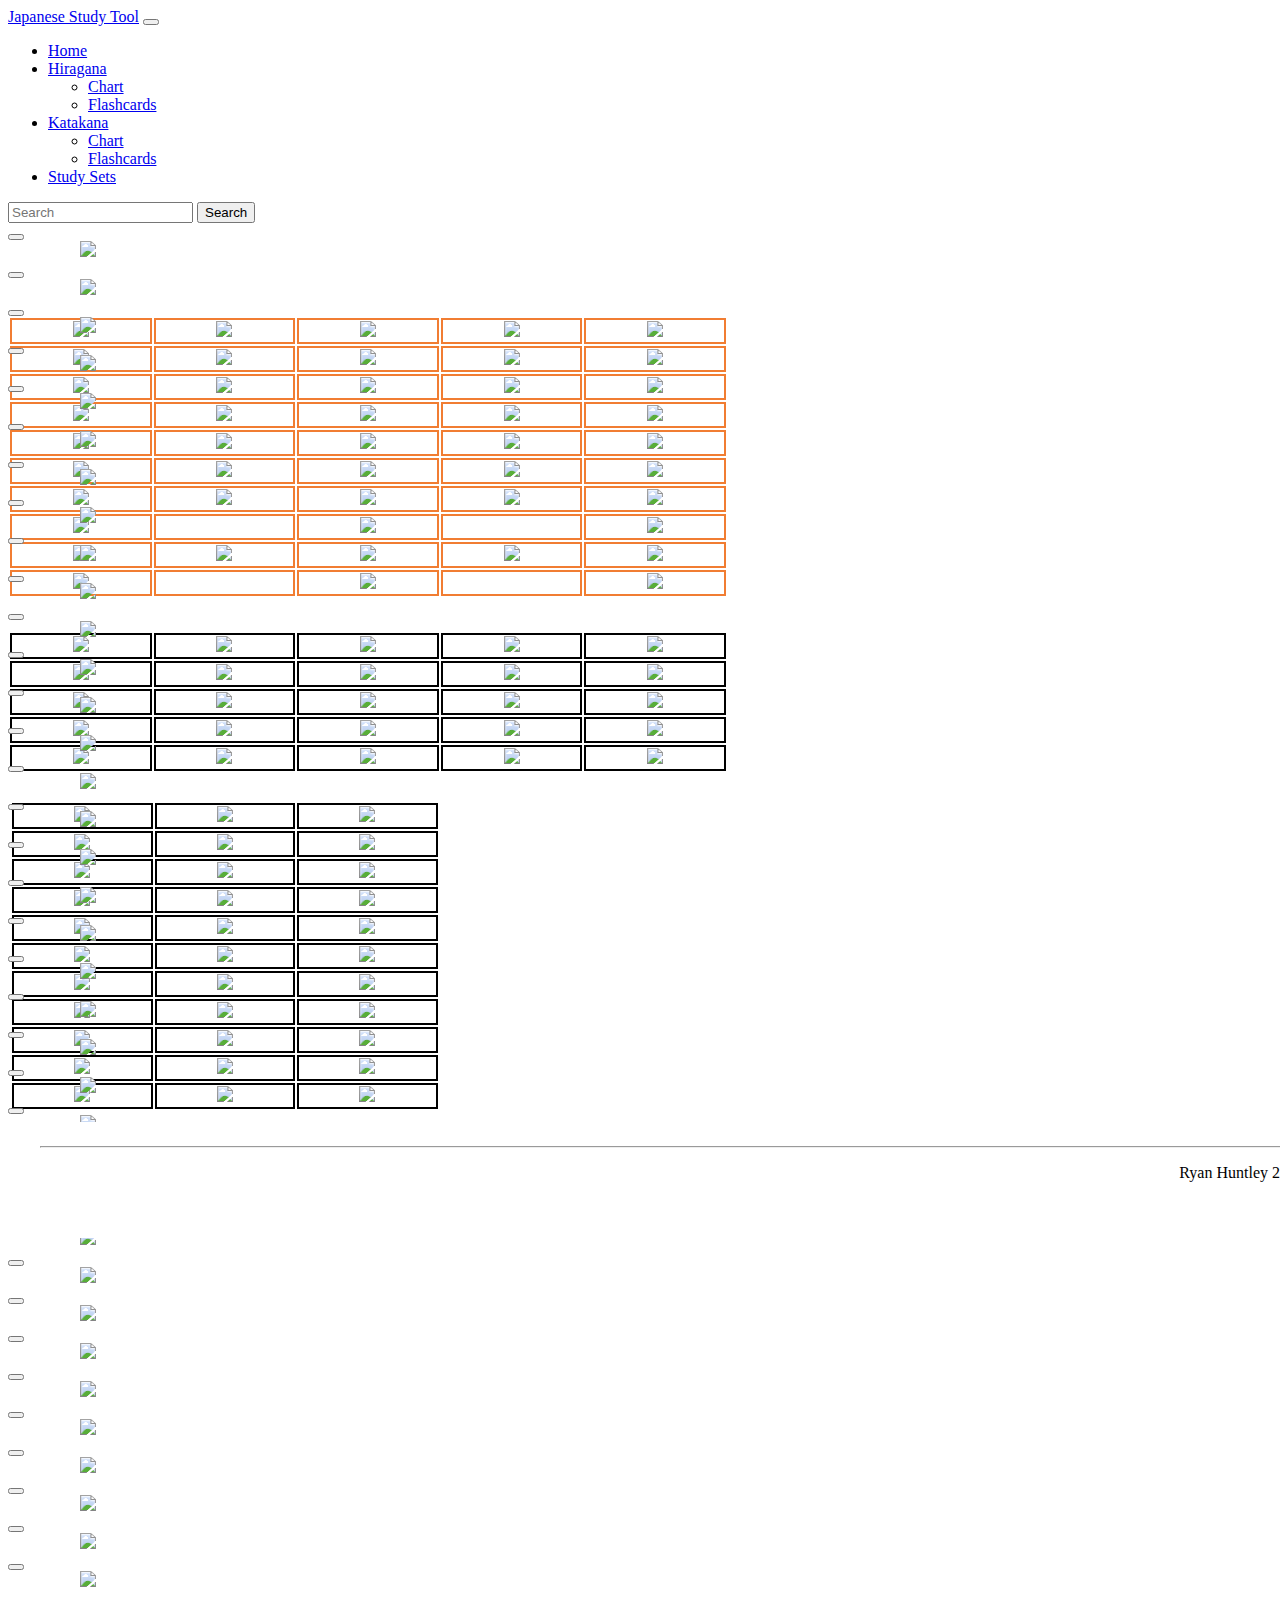
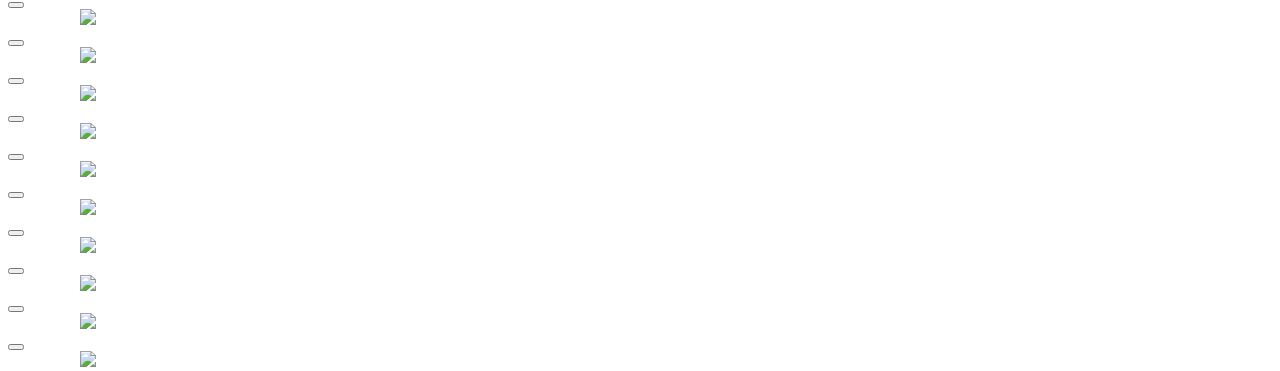
==== commit 13f2dbaa: "Style adjustments and bug fixes" ====
--- a/hiragana_chart.html
+++ b/hiragana_chart.html
@@ -19,943 +19,897 @@
     crossorigin="anonymous"></script>
 </head>
 
-<header>
-  <nav class="navbar navbar-expand-lg bg-body-tertiary">
-    <div class="container-fluid">
-      <a class="navbar-brand" href="#">Japanese Study Tool</a>
-      <button class="navbar-toggler" type="button" data-bs-toggle="collapse" data-bs-target="#navbarSupportedContent"
-        aria-controls="navbarSupportedContent" aria-expanded="false" aria-label="Toggle navigation">
-        <span class="navbar-toggler-icon"></span>
-      </button>
-      <div class="collapse navbar-collapse" id="navbarSupportedContent">
-        <ul class="navbar-nav me-auto mb-2 mb-lg-0">
-          <li class="nav-item">
-            <a class="nav-link active" aria-current="page" href="index.html">Home</a>
-          </li>
-          <li class="nav-item dropdown">
-            <a class="nav-link dropdown-toggle" href="#" role="button" data-bs-toggle="dropdown" aria-expanded="false">
-              Hiragana
-            </a>
-            <ul class="dropdown-menu">
-              <li><a class="dropdown-item" href="hiragana_chart.html">Chart</a></li>
-              <li><a class="dropdown-item" href="flashcards.php?set=hi">Flashcards</a></li>
+<body>
+  <div class="page-container">
+    <header>
+      <nav class="navbar navbar-expand-lg bg-body-tertiary">
+        <div class="container-fluid">
+          <a class="navbar-brand" href="#">Japanese Study Tool</a>
+          <button class="navbar-toggler" type="button" data-bs-toggle="collapse"
+            data-bs-target="#navbarSupportedContent" aria-controls="navbarSupportedContent" aria-expanded="false"
+            aria-label="Toggle navigation">
+            <span class="navbar-toggler-icon"></span>
+          </button>
+          <div class="collapse navbar-collapse" id="navbarSupportedContent">
+            <ul class="navbar-nav me-auto mb-2 mb-lg-0">
+              <li class="nav-item">
+                <a class="nav-link active" aria-current="page" href="index.html">Home</a>
+              </li>
+              <li class="nav-item dropdown">
+                <a class="nav-link dropdown-toggle" href="#" role="button" data-bs-toggle="dropdown"
+                  aria-expanded="false">
+                  Hiragana
+                </a>
+                <ul class="dropdown-menu">
+                  <li><a class="dropdown-item" href="hiragana_chart.html">Chart</a></li>
+                  <li><a class="dropdown-item" href="flashcards.php?set=hi">Flashcards</a></li>
+                </ul>
+              </li>
+              <li class="nav-item dropdown">
+                <a class="nav-link dropdown-toggle" href="#" role="button" data-bs-toggle="dropdown"
+                  aria-expanded="false">
+                  Katakana
+                </a>
+                <ul class="dropdown-menu">
+                  <li><a class="dropdown-item" href="katakana_chart.html">Chart</a></li>
+                  <li><a class="dropdown-item" href="flashcards.php?set=ka">Flashcards</a></li>
+                </ul>
+              </li>
+              <li class="nav-item">
+                <a class="nav-link" href="#">Study Sets</a>
+              </li>
             </ul>
-          </li>
-          <li class="nav-item dropdown">
-            <a class="nav-link dropdown-toggle" href="#" role="button" data-bs-toggle="dropdown" aria-expanded="false">
-              Katakana
-            </a>
-            <ul class="dropdown-menu">
-              <li><a class="dropdown-item" href="katakana_chart.html">Chart</a></li>
-              <li><a class="dropdown-item" href="flashcards.php?set=ka">Flashcards</a></li>
-            </ul>
-          </li>
-          <li class="nav-item">
-            <a class="nav-link" href="#">Study Sets</a>
-          </li>
-        </ul>
-        <form class="d-flex" role="search">
-          <input class="form-control me-2" type="search" placeholder="Search" aria-label="Search">
-          <button class="btn btn-outline-success" type="submit">Search</button>
-        </form>
+            <form class="d-flex" role="search">
+              <input class="form-control me-2" type="search" placeholder="Search" aria-label="Search">
+              <button class="btn btn-outline-success" type="submit">Search</button>
+            </form>
+          </div>
+        </div>
+      </nav>
+    </header>
+    <div class="contents-block mx-auto content-wrapper chart-block">
+      <section id="standard" class="chart">
+        <table class="kana-chart">
+          <tbody>
+            <tr>
+              <td><img src="images/hiragana/Still/hi01s.gif" data-bs-toggle="modal" data-bs-target="#hi01Modal"><a
+                  class="ico-audio" id="hi01"><i class="fa-solid fa-volume-high"></i></a></td>
+              <td><img src="images/hiragana/Still/hi02s.gif" data-bs-toggle="modal" data-bs-target="#hi02Modal"><a
+                  class="ico-audio" id="hi02"><i class="fa-solid fa-volume-high"></i></a></td>
+              <td><img src="images/hiragana/Still/hi03s.gif" data-bs-toggle="modal" data-bs-target="#hi03Modal"><a
+                  class="ico-audio" id="hi03"><i class="fa-solid fa-volume-high"></i></a></td>
+              <td><img src="images/hiragana/Still/hi04s.gif" data-bs-toggle="modal" data-bs-target="#hi04Modal"><a
+                  class="ico-audio" id="hi04"><i class="fa-solid fa-volume-high"></i></a></td>
+              <td><img src="images/hiragana/Still/hi05s.gif" data-bs-toggle="modal" data-bs-target="#hi05Modal"><a
+                  class="ico-audio" id="hi05"><i class="fa-solid fa-volume-high"></i></a></td>
+            </tr>
+            <tr>
+              <td><img src="images/hiragana/Still/hi06s.gif" data-bs-toggle="modal" data-bs-target="#hi06Modal"><a
+                  class="ico-audio" id="hi06"><i class="fa-solid fa-volume-high"></i></a></td>
+              <td><img src="images/hiragana/Still/hi07s.gif" data-bs-toggle="modal" data-bs-target="#hi07Modal"><a
+                  class="ico-audio" id="hi07"><i class="fa-solid fa-volume-high"></i></a></td>
+              <td><img src="images/hiragana/Still/hi08s.gif" data-bs-toggle="modal" data-bs-target="#hi08Modal"><a
+                  class="ico-audio" id="hi08"><i class="fa-solid fa-volume-high"></i></a></td>
+              <td><img src="images/hiragana/Still/hi09s.gif" data-bs-toggle="modal" data-bs-target="#hi09Modal"><a
+                  class="ico-audio" id="hi09"><i class="fa-solid fa-volume-high"></i></a></td>
+              <td><img src="images/hiragana/Still/hi10s.gif" data-bs-toggle="modal" data-bs-target="#hi10Modal"><a
+                  class="ico-audio" id="hi10"><i class="fa-solid fa-volume-high"></i></a></td>
+            </tr>
+            <tr>
+              <td><img src="images/hiragana/Still/hi11s.gif" data-bs-toggle="modal" data-bs-target="#hi11Modal"><a
+                  class="ico-audio" id="hi11"><i class="fa-solid fa-volume-high"></i></a></td>
+              <td><img src="images/hiragana/Still/hi12s.gif" data-bs-toggle="modal" data-bs-target="#hi12Modal"><a
+                  class="ico-audio" id="hi12"><i class="fa-solid fa-volume-high"></i></a></td>
+              <td><img src="images/hiragana/Still/hi13s.gif" data-bs-toggle="modal" data-bs-target="#hi13Modal"><a
+                  class="ico-audio" id="hi13"><i class="fa-solid fa-volume-high"></i></a></td>
+              <td><img src="images/hiragana/Still/hi14s.gif" data-bs-toggle="modal" data-bs-target="#hi14Modal"><a
+                  class="ico-audio" id="hi14"><i class="fa-solid fa-volume-high"></i></a></td>
+              <td><img src="images/hiragana/Still/hi15s.gif" data-bs-toggle="modal" data-bs-target="#hi15Modal"><a
+                  class="ico-audio" id="hi15"><i class="fa-solid fa-volume-high"></i></a></td>
+            </tr>
+            <tr>
+              <td><img src="images/hiragana/Still/hi16s.gif" data-bs-toggle="modal" data-bs-target="#hi16Modal"><a
+                  class="ico-audio" id="hi16"><i class="fa-solid fa-volume-high"></i></a></td>
+              <td><img src="images/hiragana/Still/hi17s.gif" data-bs-toggle="modal" data-bs-target="#hi17Modal"><a
+                  class="ico-audio" id="hi17"><i class="fa-solid fa-volume-high"></i></a></td>
+              <td><img src="images/hiragana/Still/hi18s.gif" data-bs-toggle="modal" data-bs-target="#hi18Modal"><a
+                  class="ico-audio" id="hi18"><i class="fa-solid fa-volume-high"></i></a></td>
+              <td><img src="images/hiragana/Still/hi19s.gif" data-bs-toggle="modal" data-bs-target="#hi19Modal"><a
+                  class="ico-audio" id="hi19"><i class="fa-solid fa-volume-high"></i></a></td>
+              <td><img src="images/hiragana/Still/hi20s.gif" data-bs-toggle="modal" data-bs-target="#hi20Modal"><a
+                  class="ico-audio" id="hi20"><i class="fa-solid fa-volume-high"></i></a></td>
+            </tr>
+            <tr>
+              <td><img src="images/hiragana/Still/hi21s.gif" data-bs-toggle="modal" data-bs-target="#hi21Modal"><a
+                  class="ico-audio" id="hi21"><i class="fa-solid fa-volume-high"></i></a></td>
+              <td><img src="images/hiragana/Still/hi22s.gif" data-bs-toggle="modal" data-bs-target="#hi22Modal"><a
+                  class="ico-audio" id="hi22"><i class="fa-solid fa-volume-high"></i></a></td>
+              <td><img src="images/hiragana/Still/hi23s.gif" data-bs-toggle="modal" data-bs-target="#hi23Modal"><a
+                  class="ico-audio" id="hi23"><i class="fa-solid fa-volume-high"></i></a></td>
+              <td><img src="images/hiragana/Still/hi24s.gif" data-bs-toggle="modal" data-bs-target="#hi24Modal"><a
+                  class="ico-audio" id="hi24"><i class="fa-solid fa-volume-high"></i></a></td>
+              <td><img src="images/hiragana/Still/hi25s.gif" data-bs-toggle="modal" data-bs-target="#hi25Modal"><a
+                  class="ico-audio" id="hi25"><i class="fa-solid fa-volume-high"></i></a></td>
+            </tr>
+            <tr>
+              <td><img src="images/hiragana/Still/hi26s.gif" data-bs-toggle="modal" data-bs-target="#hi26Modal"><a
+                  class="ico-audio" id="hi26"><i class="fa-solid fa-volume-high"></i></a></td>
+              <td><img src="images/hiragana/Still/hi27s.gif" data-bs-toggle="modal" data-bs-target="#hi27Modal"><a
+                  class="ico-audio" id="hi27"><i class="fa-solid fa-volume-high"></i></a></td>
+              <td><img src="images/hiragana/Still/hi28s.gif" data-bs-toggle="modal" data-bs-target="#hi28Modal"><a
+                  class="ico-audio" id="hi28"><i class="fa-solid fa-volume-high"></i></a></td>
+              <td><img src="images/hiragana/Still/hi29s.gif" data-bs-toggle="modal" data-bs-target="#hi29Modal"><a
+                  class="ico-audio" id="hi29"><i class="fa-solid fa-volume-high"></i></a></td>
+              <td><img src="images/hiragana/Still/hi30s.gif" data-bs-toggle="modal" data-bs-target="#hi30Modal"><a
+                  class="ico-audio" id="hi30"><i class="fa-solid fa-volume-high"></i></a></td>
+            </tr>
+            <tr>
+              <td><img src="images/hiragana/Still/hi31s.gif" data-bs-toggle="modal" data-bs-target="#hi31Modal"><a
+                  class="ico-audio" id="hi31"><i class="fa-solid fa-volume-high"></i></a></td>
+              <td><img src="images/hiragana/Still/hi32s.gif" data-bs-toggle="modal" data-bs-target="#hi32Modal"><a
+                  class="ico-audio" id="hi32"><i class="fa-solid fa-volume-high"></i></a></td>
+              <td><img src="images/hiragana/Still/hi33s.gif" data-bs-toggle="modal" data-bs-target="#hi33Modal"><a
+                  class="ico-audio" id="hi33"><i class="fa-solid fa-volume-high"></i></a></td>
+              <td><img src="images/hiragana/Still/hi34s.gif" data-bs-toggle="modal" data-bs-target="#hi34Modal"><a
+                  class="ico-audio" id="hi34"><i class="fa-solid fa-volume-high"></i></a></td>
+              <td><img src="images/hiragana/Still/hi35s.gif" data-bs-toggle="modal" data-bs-target="#hi35Modal"><a
+                  class="ico-audio" id="hi35"><i class="fa-solid fa-volume-high"></i></a></td>
+            </tr>
+            <tr>
+              <td><img src="images/hiragana/Still/hi36s.gif" data-bs-toggle="modal" data-bs-target="#hi36Modal"><a
+                  class="ico-audio" id="hi36"><i class="fa-solid fa-volume-high"></i></a></td>
+              <td></td>
+              <td><img src="images/hiragana/Still/hi37s.gif" data-bs-toggle="modal" data-bs-target="#hi37Modal"><a
+                  class="ico-audio" id="hi37"><i class="fa-solid fa-volume-high"></i></a></td>
+              <td></td>
+              <td><img src="images/hiragana/Still/hi38s.gif" data-bs-toggle="modal" data-bs-target="#hi38Modal"><a
+                  class="ico-audio" id="hi38"><i class="fa-solid fa-volume-high"></i></a></td>
+            </tr>
+            <tr>
+              <td><img src="images/hiragana/Still/hi39s.gif" data-bs-toggle="modal" data-bs-target="#hi39Modal"><a
+                  class="ico-audio" id="hi39"><i class="fa-solid fa-volume-high"></i></a></td>
+              <td><img src="images/hiragana/Still/hi40s.gif" data-bs-toggle="modal" data-bs-target="#hi40Modal"><a
+                  class="ico-audio" id="hi40"><i class="fa-solid fa-volume-high"></i></a></td>
+              <td><img src="images/hiragana/Still/hi41s.gif" data-bs-toggle="modal" data-bs-target="#hi41Modal"><a
+                  class="ico-audio" id="hi41"><i class="fa-solid fa-volume-high"></i></a></td>
+              <td><img src="images/hiragana/Still/hi42s.gif" data-bs-toggle="modal" data-bs-target="#hi42Modal"><a
+                  class="ico-audio" id="hi42"><i class="fa-solid fa-volume-high"></i></a></td>
+              <td><img src="images/hiragana/Still/hi43s.gif" data-bs-toggle="modal" data-bs-target="#hi43Modal"><a
+                  class="ico-audio" id="hi43"><i class="fa-solid fa-volume-high"></i></a></td>
+            </tr>
+            <tr>
+              <td><img src="images/hiragana/Still/hi44s.gif" data-bs-toggle="modal" data-bs-target="#hi44Modal"><a
+                  class="ico-audio" id="hi44"><i class="fa-solid fa-volume-high"></i></a></td>
+              <td></td>
+              <td><img src="images/hiragana/Still/hi45s.gif" data-bs-toggle="modal" data-bs-target="#hi45Modal"><a
+                  class="ico-audio" id="hi45"><i class="fa-solid fa-volume-high"></i></a></td>
+              <td></td>
+              <td><img src="images/hiragana/Still/hi46s.gif" data-bs-toggle="modal" data-bs-target="#hi46Modal"><a
+                  class="ico-audio" id="hi46"><i class="fa-solid fa-volume-high"></i></a></td>
+            </tr>
+          </tbody>
+        </table>
+      </section>
+      <section id="voiced" class="chart">
+        <table class="kana-chart">
+          <tbody>
+            <tr>
+              <td><img src="images/hiragana/Still/hi47s.gif" hi47><a class="ico-audio" id="hi47"><i
+                    class="fa-solid fa-volume-high"></i></a></td>
+              <td><img src="images/hiragana/Still/hi48s.gif" hi48><a class="ico-audio" id="hi48"><i
+                    class="fa-solid fa-volume-high"></i></a></td>
+              <td><img src="images/hiragana/Still/hi49s.gif" hi49><a class="ico-audio" id="hi49"><i
+                    class="fa-solid fa-volume-high"></i></a></td>
+              <td><img src="images/hiragana/Still/hi50s.gif" hi50><a class="ico-audio" id="hi50"><i
+                    class="fa-solid fa-volume-high"></i></a></td>
+              <td><img src="images/hiragana/Still/hi51s.gif" hi51><a class="ico-audio" id="hi51"><i
+                    class="fa-solid fa-volume-high"></i></a></td>
+            </tr>
+            <tr>
+              <td><img src="images/hiragana/Still/hi52s.gif" hi52><a class="ico-audio" id="hi52"><i
+                    class="fa-solid fa-volume-high"></i></a></td>
+              <td><img src="images/hiragana/Still/hi53s.gif" hi53><a class="ico-audio" id="hi53"><i
+                    class="fa-solid fa-volume-high"></i></a></td>
+              <td><img src="images/hiragana/Still/hi54s.gif" hi54><a class="ico-audio" id="hi54"><i
+                    class="fa-solid fa-volume-high"></i></a></td>
+              <td><img src="images/hiragana/Still/hi55s.gif" hi55><a class="ico-audio" id="hi55"><i
+                    class="fa-solid fa-volume-high"></i></a></td>
+              <td><img src="images/hiragana/Still/hi56s.gif" hi56><a class="ico-audio" id="hi56"><i
+                    class="fa-solid fa-volume-high"></i></a></td>
+            </tr>
+            <tr>
+              <td><img src="images/hiragana/Still/hi57s.gif" hi57><a class="ico-audio" id="hi57"><i
+                    class="fa-solid fa-volume-high"></i></a></td>
+              <td><img src="images/hiragana/Still/hi58s.gif" hi58><a class="ico-audio" id="hi58"><i
+                    class="fa-solid fa-volume-high"></i></a></td>
+              <td><img src="images/hiragana/Still/hi59s.gif" hi59><a class="ico-audio" id="hi59"><i
+                    class="fa-solid fa-volume-high"></i></a></td>
+              <td><img src="images/hiragana/Still/hi60s.gif" hi60><a class="ico-audio" id="hi60"><i
+                    class="fa-solid fa-volume-high"></i></a></td>
+              <td><img src="images/hiragana/Still/hi61s.gif" hi61><a class="ico-audio" id="hi61"><i
+                    class="fa-solid fa-volume-high"></i></a></td>
+            </tr>
+            <tr>
+              <td><img src="images/hiragana/Still/hi62s.gif" hi62><a class="ico-audio" id="hi62"><i
+                    class="fa-solid fa-volume-high"></i></a></td>
+              <td><img src="images/hiragana/Still/hi63s.gif" hi63><a class="ico-audio" id="hi63"><i
+                    class="fa-solid fa-volume-high"></i></a></td>
+              <td><img src="images/hiragana/Still/hi64s.gif" hi64><a class="ico-audio" id="hi64"><i
+                    class="fa-solid fa-volume-high"></i></a></td>
+              <td><img src="images/hiragana/Still/hi65s.gif" hi65><a class="ico-audio" id="hi65"><i
+                    class="fa-solid fa-volume-high"></i></a></td>
+              <td><img src="images/hiragana/Still/hi66s.gif" hi66><a class="ico-audio" id="hi66"><i
+                    class="fa-solid fa-volume-high"></i></a></td>
+            </tr>
+            <tr>
+              <td><img src="images/hiragana/Still/hi67s.gif" hi67><a class="ico-audio" id="hi67"><i
+                    class="fa-solid fa-volume-high"></i></a></td>
+              <td><img src="images/hiragana/Still/hi68s.gif" hi68><a class="ico-audio" id="hi68"><i
+                    class="fa-solid fa-volume-high"></i></a></td>
+              <td><img src="images/hiragana/Still/hi69s.gif" hi69><a class="ico-audio" id="hi69"><i
+                    class="fa-solid fa-volume-high"></i></a></td>
+              <td><img src="images/hiragana/Still/hi70s.gif" hi70><a class="ico-audio" id="hi70"><i
+                    class="fa-solid fa-volume-high"></i></a></td>
+              <td><img src="images/hiragana/Still/hi71s.gif" hi71><a class="ico-audio" id="hi71"><i
+                    class="fa-solid fa-volume-high"></i></a></td>
+            </tr>
+          </tbody>
+        </table>
+      </section>
+      <section id="slides" class="chart">
+        <table class="kana-chart">
+          <tbody>
+            <tr>
+              <td><img src="images/hiragana/Still/hi72s.gif" hi72><a class="ico-audio" id="hi72"><i
+                    class="fa-solid fa-volume-high"></i></a></td>
+              <td><img src="images/hiragana/Still/hi73s.gif" hi73><a class="ico-audio" id="hi73"><i
+                    class="fa-solid fa-volume-high"></i></a></td>
+              <td><img src="images/hiragana/Still/hi74s.gif" hi74><a class="ico-audio" id="hi74"><i
+                    class="fa-solid fa-volume-high"></i></a></td>
+            </tr>
+            <tr>
+              <td><img src="images/hiragana/Still/hi75s.gif" hi75><a class="ico-audio" id="hi75"><i
+                    class="fa-solid fa-volume-high"></i></a></td>
+              <td><img src="images/hiragana/Still/hi76s.gif" hi76><a class="ico-audio" id="hi76"><i
+                    class="fa-solid fa-volume-high"></i></a></td>
+              <td><img src="images/hiragana/Still/hi77s.gif" hi77><a class="ico-audio" id="hi77"><i
+                    class="fa-solid fa-volume-high"></i></a></td>
+            </tr>
+            <tr>
+              <td><img src="images/hiragana/Still/hi78s.gif" hi78><a class="ico-audio" id="hi78"><i
+                    class="fa-solid fa-volume-high"></i></a></td>
+              <td><img src="images/hiragana/Still/hi79s.gif" hi79><a class="ico-audio" id="hi79"><i
+                    class="fa-solid fa-volume-high"></i></a></td>
+              <td><img src="images/hiragana/Still/hi80s.gif" hi80><a class="ico-audio" id="hi80"><i
+                    class="fa-solid fa-volume-high"></i></a></td>
+            </tr>
+            <tr>
+              <td><img src="images/hiragana/Still/hi81s.gif" hi81><a class="ico-audio" id="hi81"><i
+                    class="fa-solid fa-volume-high"></i></a></td>
+              <td><img src="images/hiragana/Still/hi82s.gif" hi82><a class="ico-audio" id="hi82"><i
+                    class="fa-solid fa-volume-high"></i></a></td>
+              <td><img src="images/hiragana/Still/hi83s.gif" hi83><a class="ico-audio" id="hi83"><i
+                    class="fa-solid fa-volume-high"></i></a></td>
+            </tr>
+            <tr>
+              <td><img src="images/hiragana/Still/hi84s.gif" hi84><a class="ico-audio" id="hi84"><i
+                    class="fa-solid fa-volume-high"></i></a></td>
+              <td><img src="images/hiragana/Still/hi85s.gif" hi85><a class="ico-audio" id="hi85"><i
+                    class="fa-solid fa-volume-high"></i></a></td>
+              <td><img src="images/hiragana/Still/hi86s.gif" hi86><a class="ico-audio" id="hi86"><i
+                    class="fa-solid fa-volume-high"></i></a></td>
+            </tr>
+            <tr>
+              <td><img src="images/hiragana/Still/hi87s.gif" hi87><a class="ico-audio" id="hi87"><i
+                    class="fa-solid fa-volume-high"></i></a></td>
+              <td><img src="images/hiragana/Still/hi88s.gif" hi88><a class="ico-audio" id="hi88"><i
+                    class="fa-solid fa-volume-high"></i></a></td>
+              <td><img src="images/hiragana/Still/hi89s.gif" hi89><a class="ico-audio" id="hi89"><i
+                    class="fa-solid fa-volume-high"></i></a></td>
+            </tr>
+            <tr>
+              <td><img src="images/hiragana/Still/hi90s.gif" hi90><a class="ico-audio" id="hi90"><i
+                    class="fa-solid fa-volume-high"></i></a></td>
+              <td><img src="images/hiragana/Still/hi91s.gif" hi91><a class="ico-audio" id="hi91"><i
+                    class="fa-solid fa-volume-high"></i></a></td>
+              <td><img src="images/hiragana/Still/hi92s.gif" hi92><a class="ico-audio" id="hi92"><i
+                    class="fa-solid fa-volume-high"></i></a></td>
+            </tr>
+            <tr>
+              <td><img src="images/hiragana/Still/hi93s.gif" hi93><a class="ico-audio" id="hi93"><i
+                    class="fa-solid fa-volume-high"></i></a></td>
+              <td><img src="images/hiragana/Still/hi94s.gif" hi94><a class="ico-audio" id="hi94"><i
+                    class="fa-solid fa-volume-high"></i></a></td>
+              <td><img src="images/hiragana/Still/hi95s.gif" hi95><a class="ico-audio" id="hi95"><i
+                    class="fa-solid fa-volume-high"></i></a></td>
+            </tr>
+            <tr>
+              <td><img src="images/hiragana/Still/hi96s.gif" hi96><a class="ico-audio" id="hi96"><i
+                    class="fa-solid fa-volume-high"></i></a></td>
+              <td><img src="images/hiragana/Still/hi97s.gif" hi97><a class="ico-audio" id="hi97"><i
+                    class="fa-solid fa-volume-high"></i></a></td>
+              <td><img src="images/hiragana/Still/hi98s.gif" hi98><a class="ico-audio" id="hi98"><i
+                    class="fa-solid fa-volume-high"></i></a></td>
+            </tr>
+            <tr>
+              <td><img src="images/hiragana/Still/hi99s.gif" hi99><a class="ico-audio" id="hi99"><i
+                    class="fa-solid fa-volume-high"></i></a></td>
+              <td><img src="images/hiragana/Still/hi100s.gif" hi100><a class="ico-audio" id="hi100"><i
+                    class="fa-solid fa-volume-high"></i></a></td>
+              <td><img src="images/hiragana/Still/hi101s.gif" hi101><a class="ico-audio" id="hi101"><i
+                    class="fa-solid fa-volume-high"></i></a></td>
+            </tr>
+            <tr>
+              <td><img src="images/hiragana/Still/hi102s.gif" hi102><a class="ico-audio" id="hi102"><i
+                    class="fa-solid fa-volume-high"></i></a></td>
+              <td><img src="images/hiragana/Still/hi103s.gif" hi103><a class="ico-audio" id="hi103"><i
+                    class="fa-solid fa-volume-high"></i></a></td>
+              <td><img src="images/hiragana/Still/hi104s.gif" hi104><a class="ico-audio" id="hi104"><i
+                    class="fa-solid fa-volume-high"></i></a></td>
+            </tr>
+          </tbody>
+        </table>
+      </section>
+      <div id='kana-modals'>
+        <div class="modal fade" id="hi01Modal" tabindex="-1" aria-labelledby="exampleModalLabel" aria-hidden="true">
+          <div class="modal-dialog">
+            <div class="modal-content">
+              <div class="modal-header">
+                <button type="button" class="btn-close" data-bs-dismiss="modal" aria-label="Close"></button>
+              </div>
+              <div class="modal-body">
+                <img src="images/hiragana/stroke/hi01.gif">
+              </div>
+            </div>
+          </div>
+        </div>
+        <div class="modal fade" id="hi02Modal" tabindex="-1" aria-labelledby="exampleModalLabel" aria-hidden="true">
+          <div class="modal-dialog">
+            <div class="modal-content">
+              <div class="modal-header">
+                <button type="button" class="btn-close" data-bs-dismiss="modal" aria-label="Close"></button>
+              </div>
+              <div class="modal-body">
+                <img src="images/hiragana/stroke/hi02.gif">
+              </div>
+            </div>
+          </div>
+        </div>
+        <div class="modal fade" id="hi03Modal" tabindex="-1" aria-labelledby="exampleModalLabel" aria-hidden="true">
+          <div class="modal-dialog">
+            <div class="modal-content">
+              <div class="modal-header">
+                <button type="button" class="btn-close" data-bs-dismiss="modal" aria-label="Close"></button>
+              </div>
+              <div class="modal-body">
+                <img src="images/hiragana/stroke/hi03.gif">
+              </div>
+            </div>
+          </div>
+        </div>
+        <div class="modal fade" id="hi04Modal" tabindex="-1" aria-labelledby="exampleModalLabel" aria-hidden="true">
+          <div class="modal-dialog">
+            <div class="modal-content">
+              <div class="modal-header">
+                <button type="button" class="btn-close" data-bs-dismiss="modal" aria-label="Close"></button>
+              </div>
+              <div class="modal-body">
+                <img src="images/hiragana/stroke/hi04.gif">
+              </div>
+            </div>
+          </div>
+        </div>
+        <div class="modal fade" id="hi05Modal" tabindex="-1" aria-labelledby="exampleModalLabel" aria-hidden="true">
+          <div class="modal-dialog">
+            <div class="modal-content">
+              <div class="modal-header">
+                <button type="button" class="btn-close" data-bs-dismiss="modal" aria-label="Close"></button>
+              </div>
+              <div class="modal-body">
+                <img src="images/hiragana/stroke/hi05.gif">
+              </div>
+            </div>
+          </div>
+        </div>
+        <div class="modal fade" id="hi06Modal" tabindex="-1" aria-labelledby="exampleModalLabel" aria-hidden="true">
+          <div class="modal-dialog">
+            <div class="modal-content">
+              <div class="modal-header">
+                <button type="button" class="btn-close" data-bs-dismiss="modal" aria-label="Close"></button>
+              </div>
+              <div class="modal-body">
+                <img src="images/hiragana/stroke/hi06.gif">
+              </div>
+            </div>
+          </div>
+        </div>
+        <div class="modal fade" id="hi07Modal" tabindex="-1" aria-labelledby="exampleModalLabel" aria-hidden="true">
+          <div class="modal-dialog">
+            <div class="modal-content">
+              <div class="modal-header">
+                <button type="button" class="btn-close" data-bs-dismiss="modal" aria-label="Close"></button>
+              </div>
+              <div class="modal-body">
+                <img src="images/hiragana/stroke/hi07.gif">
+              </div>
+            </div>
+          </div>
+        </div>
+        <div class="modal fade" id="hi08Modal" tabindex="-1" aria-labelledby="exampleModalLabel" aria-hidden="true">
+          <div class="modal-dialog">
+            <div class="modal-content">
+              <div class="modal-header">
+                <button type="button" class="btn-close" data-bs-dismiss="modal" aria-label="Close"></button>
+              </div>
+              <div class="modal-body">
+                <img src="images/hiragana/stroke/hi08.gif">
+              </div>
+            </div>
+          </div>
+        </div>
+        <div class="modal fade" id="hi09Modal" tabindex="-1" aria-labelledby="exampleModalLabel" aria-hidden="true">
+          <div class="modal-dialog">
+            <div class="modal-content">
+              <div class="modal-header">
+                <button type="button" class="btn-close" data-bs-dismiss="modal" aria-label="Close"></button>
+              </div>
+              <div class="modal-body">
+                <img src="images/hiragana/stroke/hi09.gif">
+              </div>
+            </div>
+          </div>
+        </div>
+        <div class="modal fade" id="hi10Modal" tabindex="-1" aria-labelledby="exampleModalLabel" aria-hidden="true">
+          <div class="modal-dialog">
+            <div class="modal-content">
+              <div class="modal-header">
+                <button type="button" class="btn-close" data-bs-dismiss="modal" aria-label="Close"></button>
+              </div>
+              <div class="modal-body">
+                <img src="images/hiragana/stroke/hi10.gif">
+              </div>
+            </div>
+          </div>
+        </div>
+        <div class="modal fade" id="hi11Modal" tabindex="-1" aria-labelledby="exampleModalLabel" aria-hidden="true">
+          <div class="modal-dialog">
+            <div class="modal-content">
+              <div class="modal-header">
+                <button type="button" class="btn-close" data-bs-dismiss="modal" aria-label="Close"></button>
+              </div>
+              <div class="modal-body">
+                <img src="images/hiragana/stroke/hi11.gif">
+              </div>
+            </div>
+          </div>
+        </div>
+        <div class="modal fade" id="hi12Modal" tabindex="-1" aria-labelledby="exampleModalLabel" aria-hidden="true">
+          <div class="modal-dialog">
+            <div class="modal-content">
+              <div class="modal-header">
+                <button type="button" class="btn-close" data-bs-dismiss="modal" aria-label="Close"></button>
+              </div>
+              <div class="modal-body">
+                <img src="images/hiragana/stroke/hi12.gif">
+              </div>
+            </div>
+          </div>
+        </div>
+        <div class="modal fade" id="hi13Modal" tabindex="-1" aria-labelledby="exampleModalLabel" aria-hidden="true">
+          <div class="modal-dialog">
+            <div class="modal-content">
+              <div class="modal-header">
+                <button type="button" class="btn-close" data-bs-dismiss="modal" aria-label="Close"></button>
+              </div>
+              <div class="modal-body">
+                <img src="images/hiragana/stroke/hi13.gif">
+              </div>
+            </div>
+          </div>
+        </div>
+        <div class="modal fade" id="hi14Modal" tabindex="-1" aria-labelledby="exampleModalLabel" aria-hidden="true">
+          <div class="modal-dialog">
+            <div class="modal-content">
+              <div class="modal-header">
+                <button type="button" class="btn-close" data-bs-dismiss="modal" aria-label="Close"></button>
+              </div>
+              <div class="modal-body">
+                <img src="images/hiragana/stroke/hi14.gif">
+              </div>
+            </div>
+          </div>
+        </div>
+        <div class="modal fade" id="hi15Modal" tabindex="-1" aria-labelledby="exampleModalLabel" aria-hidden="true">
+          <div class="modal-dialog">
+            <div class="modal-content">
+              <div class="modal-header">
+                <button type="button" class="btn-close" data-bs-dismiss="modal" aria-label="Close"></button>
+              </div>
+              <div class="modal-body">
+                <img src="images/hiragana/stroke/hi15.gif">
+              </div>
+            </div>
+          </div>
+        </div>
+        <div class="modal fade" id="hi16Modal" tabindex="-1" aria-labelledby="exampleModalLabel" aria-hidden="true">
+          <div class="modal-dialog">
+            <div class="modal-content">
+              <div class="modal-header">
+                <button type="button" class="btn-close" data-bs-dismiss="modal" aria-label="Close"></button>
+              </div>
+              <div class="modal-body">
+                <img src="images/hiragana/stroke/hi16.gif">
+              </div>
+            </div>
+          </div>
+        </div>
+        <div class="modal fade" id="hi17Modal" tabindex="-1" aria-labelledby="exampleModalLabel" aria-hidden="true">
+          <div class="modal-dialog">
+            <div class="modal-content">
+              <div class="modal-header">
+                <button type="button" class="btn-close" data-bs-dismiss="modal" aria-label="Close"></button>
+              </div>
+              <div class="modal-body">
+                <img src="images/hiragana/stroke/hi17.gif">
+              </div>
+            </div>
+          </div>
+        </div>
+        <div class="modal fade" id="hi18Modal" tabindex="-1" aria-labelledby="exampleModalLabel" aria-hidden="true">
+          <div class="modal-dialog">
+            <div class="modal-content">
+              <div class="modal-header">
+                <button type="button" class="btn-close" data-bs-dismiss="modal" aria-label="Close"></button>
+              </div>
+              <div class="modal-body">
+                <img src="images/hiragana/stroke/hi18.gif">
+              </div>
+            </div>
+          </div>
+        </div>
+        <div class="modal fade" id="hi19Modal" tabindex="-1" aria-labelledby="exampleModalLabel" aria-hidden="true">
+          <div class="modal-dialog">
+            <div class="modal-content">
+              <div class="modal-header">
+                <button type="button" class="btn-close" data-bs-dismiss="modal" aria-label="Close"></button>
+              </div>
+              <div class="modal-body">
+                <img src="images/hiragana/stroke/hi19.gif">
+              </div>
+            </div>
+          </div>
+        </div>
+        <div class="modal fade" id="hi20Modal" tabindex="-1" aria-labelledby="exampleModalLabel" aria-hidden="true">
+          <div class="modal-dialog">
+            <div class="modal-content">
+              <div class="modal-header">
+                <button type="button" class="btn-close" data-bs-dismiss="modal" aria-label="Close"></button>
+              </div>
+              <div class="modal-body">
+                <img src="images/hiragana/stroke/hi20.gif">
+              </div>
+            </div>
+          </div>
+        </div>
+        <div class="modal fade" id="hi21Modal" tabindex="-1" aria-labelledby="exampleModalLabel" aria-hidden="true">
+          <div class="modal-dialog">
+            <div class="modal-content">
+              <div class="modal-header">
+                <button type="button" class="btn-close" data-bs-dismiss="modal" aria-label="Close"></button>
+              </div>
+              <div class="modal-body">
+                <img src="images/hiragana/stroke/hi21.gif">
+              </div>
+            </div>
+          </div>
+        </div>
+        <div class="modal fade" id="hi22Modal" tabindex="-1" aria-labelledby="exampleModalLabel" aria-hidden="true">
+          <div class="modal-dialog">
+            <div class="modal-content">
+              <div class="modal-header">
+                <button type="button" class="btn-close" data-bs-dismiss="modal" aria-label="Close"></button>
+              </div>
+              <div class="modal-body">
+                <img src="images/hiragana/stroke/hi22.gif">
+              </div>
+            </div>
+          </div>
+        </div>
+        <div class="modal fade" id="hi23Modal" tabindex="-1" aria-labelledby="exampleModalLabel" aria-hidden="true">
+          <div class="modal-dialog">
+            <div class="modal-content">
+              <div class="modal-header">
+                <button type="button" class="btn-close" data-bs-dismiss="modal" aria-label="Close"></button>
+              </div>
+              <div class="modal-body">
+                <img src="images/hiragana/stroke/hi23.gif">
+              </div>
+            </div>
+          </div>
+        </div>
+        <div class="modal fade" id="hi24Modal" tabindex="-1" aria-labelledby="exampleModalLabel" aria-hidden="true">
+          <div class="modal-dialog">
+            <div class="modal-content">
+              <div class="modal-header">
+                <button type="button" class="btn-close" data-bs-dismiss="modal" aria-label="Close"></button>
+              </div>
+              <div class="modal-body">
+                <img src="images/hiragana/stroke/hi24.gif">
+              </div>
+            </div>
+          </div>
+        </div>
+        <div class="modal fade" id="hi25Modal" tabindex="-1" aria-labelledby="exampleModalLabel" aria-hidden="true">
+          <div class="modal-dialog">
+            <div class="modal-content">
+              <div class="modal-header">
+                <button type="button" class="btn-close" data-bs-dismiss="modal" aria-label="Close"></button>
+              </div>
+              <div class="modal-body">
+                <img src="images/hiragana/stroke/hi25.gif">
+              </div>
+            </div>
+          </div>
+        </div>
+        <div class="modal fade" id="hi26Modal" tabindex="-1" aria-labelledby="exampleModalLabel" aria-hidden="true">
+          <div class="modal-dialog">
+            <div class="modal-content">
+              <div class="modal-header">
+                <button type="button" class="btn-close" data-bs-dismiss="modal" aria-label="Close"></button>
+              </div>
+              <div class="modal-body">
+                <img src="images/hiragana/stroke/hi26.gif">
+              </div>
+            </div>
+          </div>
+        </div>
+        <div class="modal fade" id="hi27Modal" tabindex="-1" aria-labelledby="exampleModalLabel" aria-hidden="true">
+          <div class="modal-dialog">
+            <div class="modal-content">
+              <div class="modal-header">
+                <button type="button" class="btn-close" data-bs-dismiss="modal" aria-label="Close"></button>
+              </div>
+              <div class="modal-body">
+                <img src="images/hiragana/stroke/hi27.gif">
+              </div>
+            </div>
+          </div>
+        </div>
+        <div class="modal fade" id="hi28Modal" tabindex="-1" aria-labelledby="exampleModalLabel" aria-hidden="true">
+          <div class="modal-dialog">
+            <div class="modal-content">
+              <div class="modal-header">
+                <button type="button" class="btn-close" data-bs-dismiss="modal" aria-label="Close"></button>
+              </div>
+              <div class="modal-body">
+                <img src="images/hiragana/stroke/hi28.gif">
+              </div>
+            </div>
+          </div>
+        </div>
+        <div class="modal fade" id="hi29Modal" tabindex="-1" aria-labelledby="exampleModalLabel" aria-hidden="true">
+          <div class="modal-dialog">
+            <div class="modal-content">
+              <div class="modal-header">
+                <button type="button" class="btn-close" data-bs-dismiss="modal" aria-label="Close"></button>
+              </div>
+              <div class="modal-body">
+                <img src="images/hiragana/stroke/hi29.gif">
+              </div>
+            </div>
+          </div>
+        </div>
+        <div class="modal fade" id="hi30Modal" tabindex="-1" aria-labelledby="exampleModalLabel" aria-hidden="true">
+          <div class="modal-dialog">
+            <div class="modal-content">
+              <div class="modal-header">
+                <button type="button" class="btn-close" data-bs-dismiss="modal" aria-label="Close"></button>
+              </div>
+              <div class="modal-body">
+                <img src="images/hiragana/stroke/hi30.gif">
+              </div>
+            </div>
+          </div>
+        </div>
+        <div class="modal fade" id="hi31Modal" tabindex="-1" aria-labelledby="exampleModalLabel" aria-hidden="true">
+          <div class="modal-dialog">
+            <div class="modal-content">
+              <div class="modal-header">
+                <button type="button" class="btn-close" data-bs-dismiss="modal" aria-label="Close"></button>
+              </div>
+              <div class="modal-body">
+                <img src="images/hiragana/stroke/hi31.gif">
+              </div>
+            </div>
+          </div>
+        </div>
+        <div class="modal fade" id="hi32Modal" tabindex="-1" aria-labelledby="exampleModalLabel" aria-hidden="true">
+          <div class="modal-dialog">
+            <div class="modal-content">
+              <div class="modal-header">
+                <button type="button" class="btn-close" data-bs-dismiss="modal" aria-label="Close"></button>
+              </div>
+              <div class="modal-body">
+                <img src="images/hiragana/stroke/hi32.gif">
+              </div>
+            </div>
+          </div>
+        </div>
+        <div class="modal fade" id="hi33Modal" tabindex="-1" aria-labelledby="exampleModalLabel" aria-hidden="true">
+          <div class="modal-dialog">
+            <div class="modal-content">
+              <div class="modal-header">
+                <button type="button" class="btn-close" data-bs-dismiss="modal" aria-label="Close"></button>
+              </div>
+              <div class="modal-body">
+                <img src="images/hiragana/stroke/hi33.gif">
+              </div>
+            </div>
+          </div>
+        </div>
+        <div class="modal fade" id="hi34Modal" tabindex="-1" aria-labelledby="exampleModalLabel" aria-hidden="true">
+          <div class="modal-dialog">
+            <div class="modal-content">
+              <div class="modal-header">
+                <button type="button" class="btn-close" data-bs-dismiss="modal" aria-label="Close"></button>
+              </div>
+              <div class="modal-body">
+                <img src="images/hiragana/stroke/hi34.gif">
+              </div>
+            </div>
+          </div>
+        </div>
+        <div class="modal fade" id="hi35Modal" tabindex="-1" aria-labelledby="exampleModalLabel" aria-hidden="true">
+          <div class="modal-dialog">
+            <div class="modal-content">
+              <div class="modal-header">
+                <button type="button" class="btn-close" data-bs-dismiss="modal" aria-label="Close"></button>
+              </div>
+              <div class="modal-body">
+                <img src="images/hiragana/stroke/hi35.gif">
+              </div>
+            </div>
+          </div>
+        </div>
+        <div class="modal fade" id="hi36Modal" tabindex="-1" aria-labelledby="exampleModalLabel" aria-hidden="true">
+          <div class="modal-dialog">
+            <div class="modal-content">
+              <div class="modal-header">
+                <button type="button" class="btn-close" data-bs-dismiss="modal" aria-label="Close"></button>
+              </div>
+              <div class="modal-body">
+                <img src="images/hiragana/stroke/hi36.gif">
+              </div>
+            </div>
+          </div>
+        </div>
+        <div class="modal fade" id="hi37Modal" tabindex="-1" aria-labelledby="exampleModalLabel" aria-hidden="true">
+          <div class="modal-dialog">
+            <div class="modal-content">
+              <div class="modal-header">
+                <button type="button" class="btn-close" data-bs-dismiss="modal" aria-label="Close"></button>
+              </div>
+              <div class="modal-body">
+                <img src="images/hiragana/stroke/hi37.gif">
+              </div>
+            </div>
+          </div>
+        </div>
+        <div class="modal fade" id="hi38Modal" tabindex="-1" aria-labelledby="exampleModalLabel" aria-hidden="true">
+          <div class="modal-dialog">
+            <div class="modal-content">
+              <div class="modal-header">
+                <button type="button" class="btn-close" data-bs-dismiss="modal" aria-label="Close"></button>
+              </div>
+              <div class="modal-body">
+                <img src="images/hiragana/stroke/hi38.gif">
+              </div>
+            </div>
+          </div>
+        </div>
+        <div class="modal fade" id="hi39Modal" tabindex="-1" aria-labelledby="exampleModalLabel" aria-hidden="true">
+          <div class="modal-dialog">
+            <div class="modal-content">
+              <div class="modal-header">
+                <button type="button" class="btn-close" data-bs-dismiss="modal" aria-label="Close"></button>
+              </div>
+              <div class="modal-body">
+                <img src="images/hiragana/stroke/hi39.gif">
+              </div>
+            </div>
+          </div>
+        </div>
+        <div class="modal fade" id="hi40Modal" tabindex="-1" aria-labelledby="exampleModalLabel" aria-hidden="true">
+          <div class="modal-dialog">
+            <div class="modal-content">
+              <div class="modal-header">
+                <button type="button" class="btn-close" data-bs-dismiss="modal" aria-label="Close"></button>
+              </div>
+              <div class="modal-body">
+                <img src="images/hiragana/stroke/hi40.gif">
+              </div>
+            </div>
+          </div>
+        </div>
+        <div class="modal fade" id="hi41Modal" tabindex="-1" aria-labelledby="exampleModalLabel" aria-hidden="true">
+          <div class="modal-dialog">
+            <div class="modal-content">
+              <div class="modal-header">
+                <button type="button" class="btn-close" data-bs-dismiss="modal" aria-label="Close"></button>
+              </div>
+              <div class="modal-body">
+                <img src="images/hiragana/stroke/hi41.gif">
+              </div>
+            </div>
+          </div>
+        </div>
+        <div class="modal fade" id="hi42Modal" tabindex="-1" aria-labelledby="exampleModalLabel" aria-hidden="true">
+          <div class="modal-dialog">
+            <div class="modal-content">
+              <div class="modal-header">
+                <button type="button" class="btn-close" data-bs-dismiss="modal" aria-label="Close"></button>
+              </div>
+              <div class="modal-body">
+                <img src="images/hiragana/stroke/hi42.gif">
+              </div>
+            </div>
+          </div>
+        </div>
+        <div class="modal fade" id="hi43Modal" tabindex="-1" aria-labelledby="exampleModalLabel" aria-hidden="true">
+          <div class="modal-dialog">
+            <div class="modal-content">
+              <div class="modal-header">
+                <button type="button" class="btn-close" data-bs-dismiss="modal" aria-label="Close"></button>
+              </div>
+              <div class="modal-body">
+                <img src="images/hiragana/stroke/hi43.gif">
+              </div>
+            </div>
+          </div>
+        </div>
+        <div class="modal fade" id="hi44Modal" tabindex="-1" aria-labelledby="exampleModalLabel" aria-hidden="true">
+          <div class="modal-dialog">
+            <div class="modal-content">
+              <div class="modal-header">
+                <button type="button" class="btn-close" data-bs-dismiss="modal" aria-label="Close"></button>
+              </div>
+              <div class="modal-body">
+                <img src="images/hiragana/stroke/hi44.gif">
+              </div>
+            </div>
+          </div>
+        </div>
+        <div class="modal fade" id="hi45Modal" tabindex="-1" aria-labelledby="exampleModalLabel" aria-hidden="true">
+          <div class="modal-dialog">
+            <div class="modal-content">
+              <div class="modal-header">
+                <button type="button" class="btn-close" data-bs-dismiss="modal" aria-label="Close"></button>
+              </div>
+              <div class="modal-body">
+                <img src="images/hiragana/stroke/hi45.gif">
+              </div>
+            </div>
+          </div>
+        </div>
+        <div class="modal fade" id="hi46Modal" tabindex="-1" aria-labelledby="exampleModalLabel" aria-hidden="true">
+          <div class="modal-dialog">
+            <div class="modal-content">
+              <div class="modal-header">
+                <button type="button" class="btn-close" data-bs-dismiss="modal" aria-label="Close"></button>
+              </div>
+              <div class="modal-body">
+                <img src="images/hiragana/stroke/hi46.gif">
+              </div>
+            </div>
+          </div>
+        </div>
       </div>
     </div>
-  </nav>
-</header>
-
-<body>
-  <div class="contents-block mx-auto page-wrapper chart-block">
-    <section class="page-header">
-      <h1 style="margin-bottom: 40px;">Hiragana Chart</h1>
-      <p>Click a character marked with <span class="ico-kana-box">&nbsp;</span> to view its stroke order. Click <i
-          class="fa-solid fa-volume-high"></i> to hear each character's pronunciation.</p>
-    </section>
-    <section id="standard" class="chart">
-      <table class="kana-chart">
-        <tbody>
-          <tr>
-            <td><img src="images/hiragana/Still/hi01s.gif" data-bs-toggle="modal" data-bs-target="#hi01Modal"><a
-                class="ico-audio" id="hi01"><i class="fa-solid fa-volume-high"></i></a></td>
-            <td><img src="images/hiragana/Still/hi02s.gif" data-bs-toggle="modal" data-bs-target="#hi02Modal"><a
-                class="ico-audio" id="hi02"><i class="fa-solid fa-volume-high"></i></a></td>
-            <td><img src="images/hiragana/Still/hi03s.gif" data-bs-toggle="modal" data-bs-target="#hi03Modal"><a
-                class="ico-audio" id="hi03"><i class="fa-solid fa-volume-high"></i></a></td>
-            <td><img src="images/hiragana/Still/hi04s.gif" data-bs-toggle="modal" data-bs-target="#hi04Modal"><a
-                class="ico-audio" id="hi04"><i class="fa-solid fa-volume-high"></i></a></td>
-            <td><img src="images/hiragana/Still/hi05s.gif" data-bs-toggle="modal" data-bs-target="#hi05Modal"><a
-                class="ico-audio" id="hi05"><i class="fa-solid fa-volume-high"></i></a></td>
-          </tr>
-          <tr>
-            <td><img src="images/hiragana/Still/hi06s.gif" data-bs-toggle="modal" data-bs-target="#hi06Modal"><a
-                class="ico-audio" id="hi06"><i class="fa-solid fa-volume-high"></i></a></td>
-            <td><img src="images/hiragana/Still/hi07s.gif" data-bs-toggle="modal" data-bs-target="#hi07Modal"><a
-                class="ico-audio" id="hi07"><i class="fa-solid fa-volume-high"></i></a></td>
-            <td><img src="images/hiragana/Still/hi08s.gif" data-bs-toggle="modal" data-bs-target="#hi08Modal"><a
-                class="ico-audio" id="hi08"><i class="fa-solid fa-volume-high"></i></a></td>
-            <td><img src="images/hiragana/Still/hi09s.gif" data-bs-toggle="modal" data-bs-target="#hi09Modal"><a
-                class="ico-audio" id="hi09"><i class="fa-solid fa-volume-high"></i></a></td>
-            <td><img src="images/hiragana/Still/hi10s.gif" data-bs-toggle="modal" data-bs-target="#hi10Modal"><a
-                class="ico-audio" id="hi10"><i class="fa-solid fa-volume-high"></i></a></td>
-          </tr>
-          <tr>
-            <td><img src="images/hiragana/Still/hi11s.gif" data-bs-toggle="modal" data-bs-target="#hi11Modal"><a
-                class="ico-audio" id="hi11"><i class="fa-solid fa-volume-high"></i></a></td>
-            <td><img src="images/hiragana/Still/hi12s.gif" data-bs-toggle="modal" data-bs-target="#hi12Modal"><a
-                class="ico-audio" id="hi12"><i class="fa-solid fa-volume-high"></i></a></td>
-            <td><img src="images/hiragana/Still/hi13s.gif" data-bs-toggle="modal" data-bs-target="#hi13Modal"><a
-                class="ico-audio" id="hi13"><i class="fa-solid fa-volume-high"></i></a></td>
-            <td><img src="images/hiragana/Still/hi14s.gif" data-bs-toggle="modal" data-bs-target="#hi14Modal"><a
-                class="ico-audio" id="hi14"><i class="fa-solid fa-volume-high"></i></a></td>
-            <td><img src="images/hiragana/Still/hi15s.gif" data-bs-toggle="modal" data-bs-target="#hi15Modal"><a
-                class="ico-audio" id="hi15"><i class="fa-solid fa-volume-high"></i></a></td>
-          </tr>
-          <tr>
-            <td><img src="images/hiragana/Still/hi16s.gif" data-bs-toggle="modal" data-bs-target="#hi16Modal"><a
-                class="ico-audio" id="hi16"><i class="fa-solid fa-volume-high"></i></a></td>
-            <td><img src="images/hiragana/Still/hi17s.gif" data-bs-toggle="modal" data-bs-target="#hi17Modal"><a
-                class="ico-audio" id="hi17"><i class="fa-solid fa-volume-high"></i></a></td>
-            <td><img src="images/hiragana/Still/hi18s.gif" data-bs-toggle="modal" data-bs-target="#hi18Modal"><a
-                class="ico-audio" id="hi18"><i class="fa-solid fa-volume-high"></i></a></td>
-            <td><img src="images/hiragana/Still/hi19s.gif" data-bs-toggle="modal" data-bs-target="#hi19Modal"><a
-                class="ico-audio" id="hi19"><i class="fa-solid fa-volume-high"></i></a></td>
-            <td><img src="images/hiragana/Still/hi20s.gif" data-bs-toggle="modal" data-bs-target="#hi20Modal"><a
-                class="ico-audio" id="hi20"><i class="fa-solid fa-volume-high"></i></a></td>
-          </tr>
-          <tr>
-            <td><img src="images/hiragana/Still/hi21s.gif" data-bs-toggle="modal" data-bs-target="#hi21Modal"><a
-                class="ico-audio" id="hi21"><i class="fa-solid fa-volume-high"></i></a></td>
-            <td><img src="images/hiragana/Still/hi22s.gif" data-bs-toggle="modal" data-bs-target="#hi22Modal"><a
-                class="ico-audio" id="hi22"><i class="fa-solid fa-volume-high"></i></a></td>
-            <td><img src="images/hiragana/Still/hi23s.gif" data-bs-toggle="modal" data-bs-target="#hi23Modal"><a
-                class="ico-audio" id="hi23"><i class="fa-solid fa-volume-high"></i></a></td>
-            <td><img src="images/hiragana/Still/hi24s.gif" data-bs-toggle="modal" data-bs-target="#hi24Modal"><a
-                class="ico-audio" id="hi24"><i class="fa-solid fa-volume-high"></i></a></td>
-            <td><img src="images/hiragana/Still/hi25s.gif" data-bs-toggle="modal" data-bs-target="#hi25Modal"><a
-                class="ico-audio" id="hi25"><i class="fa-solid fa-volume-high"></i></a></td>
-          </tr>
-          <tr>
-            <td><img src="images/hiragana/Still/hi26s.gif" data-bs-toggle="modal" data-bs-target="#hi26Modal"><a
-                class="ico-audio" id="hi26"><i class="fa-solid fa-volume-high"></i></a></td>
-            <td><img src="images/hiragana/Still/hi27s.gif" data-bs-toggle="modal" data-bs-target="#hi27Modal"><a
-                class="ico-audio" id="hi27"><i class="fa-solid fa-volume-high"></i></a></td>
-            <td><img src="images/hiragana/Still/hi28s.gif" data-bs-toggle="modal" data-bs-target="#hi28Modal"><a
-                class="ico-audio" id="hi28"><i class="fa-solid fa-volume-high"></i></a></td>
-            <td><img src="images/hiragana/Still/hi29s.gif" data-bs-toggle="modal" data-bs-target="#hi29Modal"><a
-                class="ico-audio" id="hi29"><i class="fa-solid fa-volume-high"></i></a></td>
-            <td><img src="images/hiragana/Still/hi30s.gif" data-bs-toggle="modal" data-bs-target="#hi30Modal"><a
-                class="ico-audio" id="hi30"><i class="fa-solid fa-volume-high"></i></a></td>
-          </tr>
-          <tr>
-            <td><img src="images/hiragana/Still/hi31s.gif" data-bs-toggle="modal" data-bs-target="#hi31Modal"><a
-                class="ico-audio" id="hi31"><i class="fa-solid fa-volume-high"></i></a></td>
-            <td><img src="images/hiragana/Still/hi32s.gif" data-bs-toggle="modal" data-bs-target="#hi32Modal"><a
-                class="ico-audio" id="hi32"><i class="fa-solid fa-volume-high"></i></a></td>
-            <td><img src="images/hiragana/Still/hi33s.gif" data-bs-toggle="modal" data-bs-target="#hi33Modal"><a
-                class="ico-audio" id="hi33"><i class="fa-solid fa-volume-high"></i></a></td>
-            <td><img src="images/hiragana/Still/hi34s.gif" data-bs-toggle="modal" data-bs-target="#hi34Modal"><a
-                class="ico-audio" id="hi34"><i class="fa-solid fa-volume-high"></i></a></td>
-            <td><img src="images/hiragana/Still/hi35s.gif" data-bs-toggle="modal" data-bs-target="#hi35Modal"><a
-                class="ico-audio" id="hi35"><i class="fa-solid fa-volume-high"></i></a></td>
-          </tr>
-          <tr>
-            <td><img src="images/hiragana/Still/hi36s.gif" data-bs-toggle="modal" data-bs-target="#hi36Modal"><a
-                class="ico-audio" id="hi36"><i class="fa-solid fa-volume-high"></i></a></td>
-            <td></td>
-            <td><img src="images/hiragana/Still/hi37s.gif" data-bs-toggle="modal" data-bs-target="#hi37Modal"><a
-                class="ico-audio" id="hi37"><i class="fa-solid fa-volume-high"></i></a></td>
-            <td></td>
-            <td><img src="images/hiragana/Still/hi38s.gif" data-bs-toggle="modal" data-bs-target="#hi38Modal"><a
-                class="ico-audio" id="hi38"><i class="fa-solid fa-volume-high"></i></a></td>
-          </tr>
-          <tr>
-            <td><img src="images/hiragana/Still/hi39s.gif" data-bs-toggle="modal" data-bs-target="#hi39Modal"><a
-                class="ico-audio" id="hi39"><i class="fa-solid fa-volume-high"></i></a></td>
-            <td><img src="images/hiragana/Still/hi40s.gif" data-bs-toggle="modal" data-bs-target="#hi40Modal"><a
-                class="ico-audio" id="hi40"><i class="fa-solid fa-volume-high"></i></a></td>
-            <td><img src="images/hiragana/Still/hi41s.gif" data-bs-toggle="modal" data-bs-target="#hi41Modal"><a
-                class="ico-audio" id="hi41"><i class="fa-solid fa-volume-high"></i></a></td>
-            <td><img src="images/hiragana/Still/hi42s.gif" data-bs-toggle="modal" data-bs-target="#hi42Modal"><a
-                class="ico-audio" id="hi42"><i class="fa-solid fa-volume-high"></i></a></td>
-            <td><img src="images/hiragana/Still/hi43s.gif" data-bs-toggle="modal" data-bs-target="#hi43Modal"><a
-                class="ico-audio" id="hi43"><i class="fa-solid fa-volume-high"></i></a></td>
-          </tr>
-          <tr>
-            <td><img src="images/hiragana/Still/hi44s.gif" data-bs-toggle="modal" data-bs-target="#hi44Modal"><a
-                class="ico-audio" id="hi44"><i class="fa-solid fa-volume-high"></i></a></td>
-            <td></td>
-            <td><img src="images/hiragana/Still/hi45s.gif" data-bs-toggle="modal" data-bs-target="#hi45Modal"><a
-                class="ico-audio" id="hi45"><i class="fa-solid fa-volume-high"></i></a></td>
-            <td></td>
-            <td><img src="images/hiragana/Still/hi46s.gif" data-bs-toggle="modal" data-bs-target="#hi46Modal"><a
-                class="ico-audio" id="hi46"><i class="fa-solid fa-volume-high"></i></a></td>
-          </tr>
-        </tbody>
-      </table>
-    </section>
-    <section id="voiced" class="chart">
-      <table class="kana-chart">
-        <tbody>
-          <tr>
-            <td><img src="images/hiragana/Still/hi47s.gif" data-bs-toggle="modal" data-bs-target="#hi47Modal"><a
-                class="ico-audio" id="hi47"><i class="fa-solid fa-volume-high"></i></a></td>
-            <td><img src="images/hiragana/Still/hi48s.gif" data-bs-toggle="modal" data-bs-target="#hi48Modal"><a
-                class="ico-audio" id="hi48"><i class="fa-solid fa-volume-high"></i></a></td>
-            <td><img src="images/hiragana/Still/hi49s.gif" data-bs-toggle="modal" data-bs-target="#hi49Modal"><a
-                class="ico-audio" id="hi49"><i class="fa-solid fa-volume-high"></i></a></td>
-            <td><img src="images/hiragana/Still/hi50s.gif" data-bs-toggle="modal" data-bs-target="#hi50Modal"><a
-                class="ico-audio" id="hi50"><i class="fa-solid fa-volume-high"></i></a></td>
-            <td><img src="images/hiragana/Still/hi51s.gif" data-bs-toggle="modal" data-bs-target="#hi51Modal"><a
-                class="ico-audio" id="hi51"><i class="fa-solid fa-volume-high"></i></a></td>
-          </tr>
-          <tr>
-            <td><img src="images/hiragana/Still/hi52s.gif" data-bs-toggle="modal" data-bs-target="#hi52Modal"><a
-                class="ico-audio" id="hi52"><i class="fa-solid fa-volume-high"></i></a></td>
-            <td><img src="images/hiragana/Still/hi53s.gif" data-bs-toggle="modal" data-bs-target="#hi53Modal"><a
-                class="ico-audio" id="hi53"><i class="fa-solid fa-volume-high"></i></a></td>
-            <td><img src="images/hiragana/Still/hi54s.gif" data-bs-toggle="modal" data-bs-target="#hi54Modal"><a
-                class="ico-audio" id="hi54"><i class="fa-solid fa-volume-high"></i></a></td>
-            <td><img src="images/hiragana/Still/hi55s.gif" data-bs-toggle="modal" data-bs-target="#hi55Modal"><a
-                class="ico-audio" id="hi55"><i class="fa-solid fa-volume-high"></i></a></td>
-            <td><img src="images/hiragana/Still/hi56s.gif" data-bs-toggle="modal" data-bs-target="#hi56Modal"><a
-                class="ico-audio" id="hi56"><i class="fa-solid fa-volume-high"></i></a></td>
-          </tr>
-          <tr>
-            <td><img src="images/hiragana/Still/hi57s.gif" data-bs-toggle="modal" data-bs-target="#hi57Modal"><a
-                class="ico-audio" id="hi57"><i class="fa-solid fa-volume-high"></i></a></td>
-            <td><img src="images/hiragana/Still/hi58s.gif" data-bs-toggle="modal" data-bs-target="#hi58Modal"><a
-                class="ico-audio" id="hi58"><i class="fa-solid fa-volume-high"></i></a></td>
-            <td><img src="images/hiragana/Still/hi59s.gif" data-bs-toggle="modal" data-bs-target="#hi59Modal"><a
-                class="ico-audio" id="hi59"><i class="fa-solid fa-volume-high"></i></a></td>
-            <td><img src="images/hiragana/Still/hi60s.gif" data-bs-toggle="modal" data-bs-target="#hi60Modal"><a
-                class="ico-audio" id="hi60"><i class="fa-solid fa-volume-high"></i></a></td>
-            <td><img src="images/hiragana/Still/hi61s.gif" data-bs-toggle="modal" data-bs-target="#hi61Modal"><a
-                class="ico-audio" id="hi61"><i class="fa-solid fa-volume-high"></i></a></td>
-          </tr>
-          <tr>
-            <td><img src="images/hiragana/Still/hi62s.gif" data-bs-toggle="modal" data-bs-target="#hi62Modal"><a
-                class="ico-audio" id="hi62"><i class="fa-solid fa-volume-high"></i></a></td>
-            <td><img src="images/hiragana/Still/hi63s.gif" data-bs-toggle="modal" data-bs-target="#hi63Modal"><a
-                class="ico-audio" id="hi63"><i class="fa-solid fa-volume-high"></i></a></td>
-            <td><img src="images/hiragana/Still/hi64s.gif" data-bs-toggle="modal" data-bs-target="#hi64Modal"><a
-                class="ico-audio" id="hi64"><i class="fa-solid fa-volume-high"></i></a></td>
-            <td><img src="images/hiragana/Still/hi65s.gif" data-bs-toggle="modal" data-bs-target="#hi65Modal"><a
-                class="ico-audio" id="hi65"><i class="fa-solid fa-volume-high"></i></a></td>
-            <td><img src="images/hiragana/Still/hi66s.gif" data-bs-toggle="modal" data-bs-target="#hi66Modal"><a
-                class="ico-audio" id="hi66"><i class="fa-solid fa-volume-high"></i></a></td>
-          </tr>
-          <tr>
-            <td><img src="images/hiragana/Still/hi67s.gif" data-bs-toggle="modal" data-bs-target="#hi67Modal"><a
-                class="ico-audio" id="hi67"><i class="fa-solid fa-volume-high"></i></a></td>
-            <td><img src="images/hiragana/Still/hi68s.gif" data-bs-toggle="modal" data-bs-target="#hi68Modal"><a
-                class="ico-audio" id="hi68"><i class="fa-solid fa-volume-high"></i></a></td>
-            <td><img src="images/hiragana/Still/hi69s.gif" data-bs-toggle="modal" data-bs-target="#hi69Modal"><a
-                class="ico-audio" id="hi69"><i class="fa-solid fa-volume-high"></i></a></td>
-            <td><img src="images/hiragana/Still/hi70s.gif" data-bs-toggle="modal" data-bs-target="#hi70Modal"><a
-                class="ico-audio" id="hi70"><i class="fa-solid fa-volume-high"></i></a></td>
-            <td><img src="images/hiragana/Still/hi71s.gif" data-bs-toggle="modal" data-bs-target="#hi71Modal"><a
-                class="ico-audio" id="hi71"><i class="fa-solid fa-volume-high"></i></a></td>
-          </tr>
-        </tbody>
-      </table>
-    </section>
-    <section id="slides" class="chart">
-      <table class="kana-chart">
-        <tbody>
-          <tr>
-            <td><img src="images/hiragana/Still/hi72s.gif" data-bs-toggle="modal" data-bs-target="#hi72Modal"><a
-                class="ico-audio" id="hi72"><i class="fa-solid fa-volume-high"></i></a></td>
-            <td><img src="images/hiragana/Still/hi73s.gif" data-bs-toggle="modal" data-bs-target="#hi73Modal"><a
-                class="ico-audio" id="hi73"><i class="fa-solid fa-volume-high"></i></a></td>
-            <td><img src="images/hiragana/Still/hi74s.gif" data-bs-toggle="modal" data-bs-target="#hi74Modal"><a
-                class="ico-audio" id="hi74"><i class="fa-solid fa-volume-high"></i></a></td>
-          </tr>
-          <tr>
-            <td><img src="images/hiragana/Still/hi75s.gif" data-bs-toggle="modal" data-bs-target="#hi75Modal"><a
-                class="ico-audio" id="hi75"><i class="fa-solid fa-volume-high"></i></a></td>
-            <td><img src="images/hiragana/Still/hi76s.gif" data-bs-toggle="modal" data-bs-target="#hi76Modal"><a
-                class="ico-audio" id="hi76"><i class="fa-solid fa-volume-high"></i></a></td>
-            <td><img src="images/hiragana/Still/hi77s.gif" data-bs-toggle="modal" data-bs-target="#hi77Modal"><a
-                class="ico-audio" id="hi77"><i class="fa-solid fa-volume-high"></i></a></td>
-          </tr>
-          <tr>
-            <td><img src="images/hiragana/Still/hi78s.gif" data-bs-toggle="modal" data-bs-target="#hi78Modal"><a
-                class="ico-audio" id="hi78"><i class="fa-solid fa-volume-high"></i></a></td>
-            <td><img src="images/hiragana/Still/hi79s.gif" data-bs-toggle="modal" data-bs-target="#hi79Modal"><a
-                class="ico-audio" id="hi79"><i class="fa-solid fa-volume-high"></i></a></td>
-            <td><img src="images/hiragana/Still/hi80s.gif" data-bs-toggle="modal" data-bs-target="#hi80Modal"><a
-                class="ico-audio" id="hi80"><i class="fa-solid fa-volume-high"></i></a></td>
-          </tr>
-          <tr>
-            <td><img src="images/hiragana/Still/hi81s.gif" data-bs-toggle="modal" data-bs-target="#hi81Modal"><a
-                class="ico-audio" id="hi81"><i class="fa-solid fa-volume-high"></i></a></td>
-            <td><img src="images/hiragana/Still/hi82s.gif" data-bs-toggle="modal" data-bs-target="#hi82Modal"><a
-                class="ico-audio" id="hi82"><i class="fa-solid fa-volume-high"></i></a></td>
-            <td><img src="images/hiragana/Still/hi83s.gif" data-bs-toggle="modal" data-bs-target="#hi83Modal"><a
-                class="ico-audio" id="hi83"><i class="fa-solid fa-volume-high"></i></a></td>
-          </tr>
-          <tr>
-            <td><img src="images/hiragana/Still/hi84s.gif" data-bs-toggle="modal" data-bs-target="#hi84Modal"><a
-                class="ico-audio" id="hi84"><i class="fa-solid fa-volume-high"></i></a></td>
-            <td><img src="images/hiragana/Still/hi85s.gif" data-bs-toggle="modal" data-bs-target="#hi85Modal"><a
-                class="ico-audio" id="hi85"><i class="fa-solid fa-volume-high"></i></a></td>
-            <td><img src="images/hiragana/Still/hi86s.gif" data-bs-toggle="modal" data-bs-target="#hi86Modal"><a
-                class="ico-audio" id="hi86"><i class="fa-solid fa-volume-high"></i></a></td>
-          </tr>
-          <tr>
-            <td><img src="images/hiragana/Still/hi87s.gif" data-bs-toggle="modal" data-bs-target="#hi87Modal"><a
-                class="ico-audio" id="hi87"><i class="fa-solid fa-volume-high"></i></a></td>
-            <td><img src="images/hiragana/Still/hi88s.gif" data-bs-toggle="modal" data-bs-target="#hi88Modal"><a
-                class="ico-audio" id="hi88"><i class="fa-solid fa-volume-high"></i></a></td>
-            <td><img src="images/hiragana/Still/hi89s.gif" data-bs-toggle="modal" data-bs-target="#hi89Modal"><a
-                class="ico-audio" id="hi89"><i class="fa-solid fa-volume-high"></i></a></td>
-          </tr>
-          <tr>
-            <td><img src="images/hiragana/Still/hi90s.gif" data-bs-toggle="modal" data-bs-target="#hi90Modal"><a
-                class="ico-audio" id="hi90"><i class="fa-solid fa-volume-high"></i></a></td>
-            <td><img src="images/hiragana/Still/hi91s.gif" data-bs-toggle="modal" data-bs-target="#hi91Modal"><a
-                class="ico-audio" id="hi91"><i class="fa-solid fa-volume-high"></i></a></td>
-            <td><img src="images/hiragana/Still/hi92s.gif" data-bs-toggle="modal" data-bs-target="#hi92Modal"><a
-                class="ico-audio" id="hi92"><i class="fa-solid fa-volume-high"></i></a></td>
-          </tr>
-          <tr>
-            <td><img src="images/hiragana/Still/hi93s.gif" data-bs-toggle="modal" data-bs-target="#hi93Modal"><a
-                class="ico-audio" id="hi93"><i class="fa-solid fa-volume-high"></i></a></td>
-            <td><img src="images/hiragana/Still/hi94s.gif" data-bs-toggle="modal" data-bs-target="#hi94Modal"><a
-                class="ico-audio" id="hi94"><i class="fa-solid fa-volume-high"></i></a></td>
-            <td><img src="images/hiragana/Still/hi95s.gif" data-bs-toggle="modal" data-bs-target="#hi95Modal"><a
-                class="ico-audio" id="hi95"><i class="fa-solid fa-volume-high"></i></a></td>
-          </tr>
-          <tr>
-            <td><img src="images/hiragana/Still/hi96s.gif" data-bs-toggle="modal" data-bs-target="#hi96Modal"><a
-                class="ico-audio" id="hi96"><i class="fa-solid fa-volume-high"></i></a></td>
-            <td><img src="images/hiragana/Still/hi97s.gif" data-bs-toggle="modal" data-bs-target="#hi97Modal"><a
-                class="ico-audio" id="hi97"><i class="fa-solid fa-volume-high"></i></a></td>
-            <td><img src="images/hiragana/Still/hi98s.gif" data-bs-toggle="modal" data-bs-target="#hi98Modal"><a
-                class="ico-audio" id="hi98"><i class="fa-solid fa-volume-high"></i></a></td>
-          </tr>
-          <tr>
-            <td><img src="images/hiragana/Still/hi99s.gif" data-bs-toggle="modal" data-bs-target="#hi99Modal"><a
-                class="ico-audio" id="hi99"><i class="fa-solid fa-volume-high"></i></a></td>
-            <td><img src="images/hiragana/Still/hi100s.gif" data-bs-toggle="modal" data-bs-target="#hi100Modal"><a
-                class="ico-audio" id="hi100"><i class="fa-solid fa-volume-high"></i></a></td>
-            <td><img src="images/hiragana/Still/hi101s.gif" data-bs-toggle="modal" data-bs-target="#hi101Modal"><a
-                class="ico-audio" id="hi101"><i class="fa-solid fa-volume-high"></i></a></td>
-          </tr>
-          <tr>
-            <td><img src="images/hiragana/Still/hi102s.gif" data-bs-toggle="modal" data-bs-target="#hi102Modal"><a
-                class="ico-audio" id="hi102"><i class="fa-solid fa-volume-high"></i></a></td>
-            <td><img src="images/hiragana/Still/hi103s.gif" data-bs-toggle="modal" data-bs-target="#hi103Modal"><a
-                class="ico-audio" id="hi103"><i class="fa-solid fa-volume-high"></i></a></td>
-            <td><img src="images/hiragana/Still/hi104s.gif" data-bs-toggle="modal" data-bs-target="#hi104Modal"><a
-                class="ico-audio" id="hi104"><i class="fa-solid fa-volume-high"></i></a></td>
-          </tr>
-        </tbody>
-      </table>
-    </section>
+    <footer>
+      <hr>
+      <p><i class="fa-regular fa-copyright"></i> Ryan Huntley 2023</p>
+    </footer>
   </div>
-
-
-  <section>
-    <div class="modal fade" id="hi01Modal" tabindex="-1" aria-labelledby="exampleModalLabel" aria-hidden="true">
-      <div class="modal-dialog">
-        <div class="modal-content">
-          <div class="modal-header">
-            <button type="button" class="btn-close" data-bs-dismiss="modal" aria-label="Close"></button>
-          </div>
-          <div class="modal-body">
-            <img src="images/hiragana/stroke/hi01.gif">
-          </div>
-        </div>
-      </div>
-    </div>
-    </div>
-    <div class="modal fade" id="hi02Modal" tabindex="-1" aria-labelledby="exampleModalLabel" aria-hidden="true">
-      <div class="modal-dialog">
-        <div class="modal-content">
-          <div class="modal-header">
-            <button type="button" class="btn-close" data-bs-dismiss="modal" aria-label="Close"></button>
-          </div>
-          <div class="modal-body">
-            <img src="images/hiragana/stroke/hi02.gif">
-          </div>
-        </div>
-      </div>
-    </div>
-    </div>
-    <div class="modal fade" id="hi03Modal" tabindex="-1" aria-labelledby="exampleModalLabel" aria-hidden="true">
-      <div class="modal-dialog">
-        <div class="modal-content">
-          <div class="modal-header">
-            <button type="button" class="btn-close" data-bs-dismiss="modal" aria-label="Close"></button>
-          </div>
-          <div class="modal-body">
-            <img src="images/hiragana/stroke/hi03.gif">
-          </div>
-        </div>
-      </div>
-    </div>
-    </div>
-    <div class="modal fade" id="hi04Modal" tabindex="-1" aria-labelledby="exampleModalLabel" aria-hidden="true">
-      <div class="modal-dialog">
-        <div class="modal-content">
-          <div class="modal-header">
-            <button type="button" class="btn-close" data-bs-dismiss="modal" aria-label="Close"></button>
-          </div>
-          <div class="modal-body">
-            <img src="images/hiragana/stroke/hi04.gif">
-          </div>
-        </div>
-      </div>
-    </div>
-    </div>
-    <div class="modal fade" id="hi05Modal" tabindex="-1" aria-labelledby="exampleModalLabel" aria-hidden="true">
-      <div class="modal-dialog">
-        <div class="modal-content">
-          <div class="modal-header">
-            <button type="button" class="btn-close" data-bs-dismiss="modal" aria-label="Close"></button>
-          </div>
-          <div class="modal-body">
-            <img src="images/hiragana/stroke/hi05.gif">
-          </div>
-        </div>
-      </div>
-    </div>
-    </div>
-    <div class="modal fade" id="hi06Modal" tabindex="-1" aria-labelledby="exampleModalLabel" aria-hidden="true">
-      <div class="modal-dialog">
-        <div class="modal-content">
-          <div class="modal-header">
-            <button type="button" class="btn-close" data-bs-dismiss="modal" aria-label="Close"></button>
-          </div>
-          <div class="modal-body">
-            <img src="images/hiragana/stroke/hi06.gif">
-          </div>
-        </div>
-      </div>
-    </div>
-    </div>
-    <div class="modal fade" id="hi07Modal" tabindex="-1" aria-labelledby="exampleModalLabel" aria-hidden="true">
-      <div class="modal-dialog">
-        <div class="modal-content">
-          <div class="modal-header">
-            <button type="button" class="btn-close" data-bs-dismiss="modal" aria-label="Close"></button>
-          </div>
-          <div class="modal-body">
-            <img src="images/hiragana/stroke/hi07.gif">
-          </div>
-        </div>
-      </div>
-    </div>
-    </div>
-    <div class="modal fade" id="hi08Modal" tabindex="-1" aria-labelledby="exampleModalLabel" aria-hidden="true">
-      <div class="modal-dialog">
-        <div class="modal-content">
-          <div class="modal-header">
-            <button type="button" class="btn-close" data-bs-dismiss="modal" aria-label="Close"></button>
-          </div>
-          <div class="modal-body">
-            <img src="images/hiragana/stroke/hi08.gif">
-          </div>
-        </div>
-      </div>
-    </div>
-    </div>
-    <div class="modal fade" id="hi09Modal" tabindex="-1" aria-labelledby="exampleModalLabel" aria-hidden="true">
-      <div class="modal-dialog">
-        <div class="modal-content">
-          <div class="modal-header">
-            <button type="button" class="btn-close" data-bs-dismiss="modal" aria-label="Close"></button>
-          </div>
-          <div class="modal-body">
-            <img src="images/hiragana/stroke/hi09.gif">
-          </div>
-        </div>
-      </div>
-    </div>
-    </div>
-    <div class="modal fade" id="hi10Modal" tabindex="-1" aria-labelledby="exampleModalLabel" aria-hidden="true">
-      <div class="modal-dialog">
-        <div class="modal-content">
-          <div class="modal-header">
-            <button type="button" class="btn-close" data-bs-dismiss="modal" aria-label="Close"></button>
-          </div>
-          <div class="modal-body">
-            <img src="images/hiragana/stroke/hi10.gif">
-          </div>
-        </div>
-      </div>
-    </div>
-    </div>
-    <div class="modal fade" id="hi11Modal" tabindex="-1" aria-labelledby="exampleModalLabel" aria-hidden="true">
-      <div class="modal-dialog">
-        <div class="modal-content">
-          <div class="modal-header">
-            <button type="button" class="btn-close" data-bs-dismiss="modal" aria-label="Close"></button>
-          </div>
-          <div class="modal-body">
-            <img src="images/hiragana/stroke/hi11.gif">
-          </div>
-        </div>
-      </div>
-    </div>
-    </div>
-    <div class="modal fade" id="hi12Modal" tabindex="-1" aria-labelledby="exampleModalLabel" aria-hidden="true">
-      <div class="modal-dialog">
-        <div class="modal-content">
-          <div class="modal-header">
-            <button type="button" class="btn-close" data-bs-dismiss="modal" aria-label="Close"></button>
-          </div>
-          <div class="modal-body">
-            <img src="images/hiragana/stroke/hi12.gif">
-          </div>
-        </div>
-      </div>
-    </div>
-    </div>
-    <div class="modal fade" id="hi13Modal" tabindex="-1" aria-labelledby="exampleModalLabel" aria-hidden="true">
-      <div class="modal-dialog">
-        <div class="modal-content">
-          <div class="modal-header">
-            <button type="button" class="btn-close" data-bs-dismiss="modal" aria-label="Close"></button>
-          </div>
-          <div class="modal-body">
-            <img src="images/hiragana/stroke/hi13.gif">
-          </div>
-        </div>
-      </div>
-    </div>
-    </div>
-    <div class="modal fade" id="hi14Modal" tabindex="-1" aria-labelledby="exampleModalLabel" aria-hidden="true">
-      <div class="modal-dialog">
-        <div class="modal-content">
-          <div class="modal-header">
-            <button type="button" class="btn-close" data-bs-dismiss="modal" aria-label="Close"></button>
-          </div>
-          <div class="modal-body">
-            <img src="images/hiragana/stroke/hi14.gif">
-          </div>
-        </div>
-      </div>
-    </div>
-    </div>
-    <div class="modal fade" id="hi15Modal" tabindex="-1" aria-labelledby="exampleModalLabel" aria-hidden="true">
-      <div class="modal-dialog">
-        <div class="modal-content">
-          <div class="modal-header">
-            <button type="button" class="btn-close" data-bs-dismiss="modal" aria-label="Close"></button>
-          </div>
-          <div class="modal-body">
-            <img src="images/hiragana/stroke/hi15.gif">
-          </div>
-        </div>
-      </div>
-    </div>
-    </div>
-    <div class="modal fade" id="hi16Modal" tabindex="-1" aria-labelledby="exampleModalLabel" aria-hidden="true">
-      <div class="modal-dialog">
-        <div class="modal-content">
-          <div class="modal-header">
-            <button type="button" class="btn-close" data-bs-dismiss="modal" aria-label="Close"></button>
-          </div>
-          <div class="modal-body">
-            <img src="images/hiragana/stroke/hi16.gif">
-          </div>
-        </div>
-      </div>
-    </div>
-    </div>
-    <div class="modal fade" id="hi17Modal" tabindex="-1" aria-labelledby="exampleModalLabel" aria-hidden="true">
-      <div class="modal-dialog">
-        <div class="modal-content">
-          <div class="modal-header">
-            <button type="button" class="btn-close" data-bs-dismiss="modal" aria-label="Close"></button>
-          </div>
-          <div class="modal-body">
-            <img src="images/hiragana/stroke/hi17.gif">
-          </div>
-        </div>
-      </div>
-    </div>
-    </div>
-    <div class="modal fade" id="hi18Modal" tabindex="-1" aria-labelledby="exampleModalLabel" aria-hidden="true">
-      <div class="modal-dialog">
-        <div class="modal-content">
-          <div class="modal-header">
-            <button type="button" class="btn-close" data-bs-dismiss="modal" aria-label="Close"></button>
-          </div>
-          <div class="modal-body">
-            <img src="images/hiragana/stroke/hi18.gif">
-          </div>
-        </div>
-      </div>
-    </div>
-    </div>
-    <div class="modal fade" id="hi19Modal" tabindex="-1" aria-labelledby="exampleModalLabel" aria-hidden="true">
-      <div class="modal-dialog">
-        <div class="modal-content">
-          <div class="modal-header">
-            <button type="button" class="btn-close" data-bs-dismiss="modal" aria-label="Close"></button>
-          </div>
-          <div class="modal-body">
-            <img src="images/hiragana/stroke/hi19.gif">
-          </div>
-        </div>
-      </div>
-    </div>
-    </div>
-    <div class="modal fade" id="hi20Modal" tabindex="-1" aria-labelledby="exampleModalLabel" aria-hidden="true">
-      <div class="modal-dialog">
-        <div class="modal-content">
-          <div class="modal-header">
-            <button type="button" class="btn-close" data-bs-dismiss="modal" aria-label="Close"></button>
-          </div>
-          <div class="modal-body">
-            <img src="images/hiragana/stroke/hi20.gif">
-          </div>
-        </div>
-      </div>
-    </div>
-    </div>
-    <div class="modal fade" id="hi21Modal" tabindex="-1" aria-labelledby="exampleModalLabel" aria-hidden="true">
-      <div class="modal-dialog">
-        <div class="modal-content">
-          <div class="modal-header">
-            <button type="button" class="btn-close" data-bs-dismiss="modal" aria-label="Close"></button>
-          </div>
-          <div class="modal-body">
-            <img src="images/hiragana/stroke/hi21.gif">
-          </div>
-        </div>
-      </div>
-    </div>
-    </div>
-    <div class="modal fade" id="hi22Modal" tabindex="-1" aria-labelledby="exampleModalLabel" aria-hidden="true">
-      <div class="modal-dialog">
-        <div class="modal-content">
-          <div class="modal-header">
-            <button type="button" class="btn-close" data-bs-dismiss="modal" aria-label="Close"></button>
-          </div>
-          <div class="modal-body">
-            <img src="images/hiragana/stroke/hi22.gif">
-          </div>
-        </div>
-      </div>
-    </div>
-    </div>
-    <div class="modal fade" id="hi23Modal" tabindex="-1" aria-labelledby="exampleModalLabel" aria-hidden="true">
-      <div class="modal-dialog">
-        <div class="modal-content">
-          <div class="modal-header">
-            <button type="button" class="btn-close" data-bs-dismiss="modal" aria-label="Close"></button>
-          </div>
-          <div class="modal-body">
-            <img src="images/hiragana/stroke/hi23.gif">
-          </div>
-        </div>
-      </div>
-    </div>
-    </div>
-    <div class="modal fade" id="hi24Modal" tabindex="-1" aria-labelledby="exampleModalLabel" aria-hidden="true">
-      <div class="modal-dialog">
-        <div class="modal-content">
-          <div class="modal-header">
-            <button type="button" class="btn-close" data-bs-dismiss="modal" aria-label="Close"></button>
-          </div>
-          <div class="modal-body">
-            <img src="images/hiragana/stroke/hi24.gif">
-          </div>
-        </div>
-      </div>
-    </div>
-    </div>
-    <div class="modal fade" id="hi25Modal" tabindex="-1" aria-labelledby="exampleModalLabel" aria-hidden="true">
-      <div class="modal-dialog">
-        <div class="modal-content">
-          <div class="modal-header">
-            <button type="button" class="btn-close" data-bs-dismiss="modal" aria-label="Close"></button>
-          </div>
-          <div class="modal-body">
-            <img src="images/hiragana/stroke/hi25.gif">
-          </div>
-        </div>
-      </div>
-    </div>
-    </div>
-    <div class="modal fade" id="hi26Modal" tabindex="-1" aria-labelledby="exampleModalLabel" aria-hidden="true">
-      <div class="modal-dialog">
-        <div class="modal-content">
-          <div class="modal-header">
-            <button type="button" class="btn-close" data-bs-dismiss="modal" aria-label="Close"></button>
-          </div>
-          <div class="modal-body">
-            <img src="images/hiragana/stroke/hi26.gif">
-          </div>
-        </div>
-      </div>
-    </div>
-    </div>
-    <div class="modal fade" id="hi27Modal" tabindex="-1" aria-labelledby="exampleModalLabel" aria-hidden="true">
-      <div class="modal-dialog">
-        <div class="modal-content">
-          <div class="modal-header">
-            <button type="button" class="btn-close" data-bs-dismiss="modal" aria-label="Close"></button>
-          </div>
-          <div class="modal-body">
-            <img src="images/hiragana/stroke/hi27.gif">
-          </div>
-        </div>
-      </div>
-    </div>
-    </div>
-    <div class="modal fade" id="hi28Modal" tabindex="-1" aria-labelledby="exampleModalLabel" aria-hidden="true">
-      <div class="modal-dialog">
-        <div class="modal-content">
-          <div class="modal-header">
-            <button type="button" class="btn-close" data-bs-dismiss="modal" aria-label="Close"></button>
-          </div>
-          <div class="modal-body">
-            <img src="images/hiragana/stroke/hi28.gif">
-          </div>
-        </div>
-      </div>
-    </div>
-    </div>
-    <div class="modal fade" id="hi29Modal" tabindex="-1" aria-labelledby="exampleModalLabel" aria-hidden="true">
-      <div class="modal-dialog">
-        <div class="modal-content">
-          <div class="modal-header">
-            <button type="button" class="btn-close" data-bs-dismiss="modal" aria-label="Close"></button>
-          </div>
-          <div class="modal-body">
-            <img src="images/hiragana/stroke/hi29.gif">
-          </div>
-        </div>
-      </div>
-    </div>
-    </div>
-    <div class="modal fade" id="hi30Modal" tabindex="-1" aria-labelledby="exampleModalLabel" aria-hidden="true">
-      <div class="modal-dialog">
-        <div class="modal-content">
-          <div class="modal-header">
-            <button type="button" class="btn-close" data-bs-dismiss="modal" aria-label="Close"></button>
-          </div>
-          <div class="modal-body">
-            <img src="images/hiragana/stroke/hi30.gif">
-          </div>
-        </div>
-      </div>
-    </div>
-    </div>
-    <div class="modal fade" id="hi31Modal" tabindex="-1" aria-labelledby="exampleModalLabel" aria-hidden="true">
-      <div class="modal-dialog">
-        <div class="modal-content">
-          <div class="modal-header">
-            <button type="button" class="btn-close" data-bs-dismiss="modal" aria-label="Close"></button>
-          </div>
-          <div class="modal-body">
-            <img src="images/hiragana/stroke/hi31.gif">
-          </div>
-        </div>
-      </div>
-    </div>
-    </div>
-    <div class="modal fade" id="hi32Modal" tabindex="-1" aria-labelledby="exampleModalLabel" aria-hidden="true">
-      <div class="modal-dialog">
-        <div class="modal-content">
-          <div class="modal-header">
-            <button type="button" class="btn-close" data-bs-dismiss="modal" aria-label="Close"></button>
-          </div>
-          <div class="modal-body">
-            <img src="images/hiragana/stroke/hi32.gif">
-          </div>
-        </div>
-      </div>
-    </div>
-    </div>
-    <div class="modal fade" id="hi33Modal" tabindex="-1" aria-labelledby="exampleModalLabel" aria-hidden="true">
-      <div class="modal-dialog">
-        <div class="modal-content">
-          <div class="modal-header">
-            <button type="button" class="btn-close" data-bs-dismiss="modal" aria-label="Close"></button>
-          </div>
-          <div class="modal-body">
-            <img src="images/hiragana/stroke/hi33.gif">
-          </div>
-        </div>
-      </div>
-    </div>
-    </div>
-    <div class="modal fade" id="hi34Modal" tabindex="-1" aria-labelledby="exampleModalLabel" aria-hidden="true">
-      <div class="modal-dialog">
-        <div class="modal-content">
-          <div class="modal-header">
-            <button type="button" class="btn-close" data-bs-dismiss="modal" aria-label="Close"></button>
-          </div>
-          <div class="modal-body">
-            <img src="images/hiragana/stroke/hi34.gif">
-          </div>
-        </div>
-      </div>
-    </div>
-    </div>
-    <div class="modal fade" id="hi35Modal" tabindex="-1" aria-labelledby="exampleModalLabel" aria-hidden="true">
-      <div class="modal-dialog">
-        <div class="modal-content">
-          <div class="modal-header">
-            <button type="button" class="btn-close" data-bs-dismiss="modal" aria-label="Close"></button>
-          </div>
-          <div class="modal-body">
-            <img src="images/hiragana/stroke/hi35.gif">
-          </div>
-        </div>
-      </div>
-    </div>
-    </div>
-    <div class="modal fade" id="hi36Modal" tabindex="-1" aria-labelledby="exampleModalLabel" aria-hidden="true">
-      <div class="modal-dialog">
-        <div class="modal-content">
-          <div class="modal-header">
-            <button type="button" class="btn-close" data-bs-dismiss="modal" aria-label="Close"></button>
-          </div>
-          <div class="modal-body">
-            <img src="images/hiragana/stroke/hi36.gif">
-          </div>
-        </div>
-      </div>
-    </div>
-    </div>
-    <div class="modal fade" id="hi37Modal" tabindex="-1" aria-labelledby="exampleModalLabel" aria-hidden="true">
-      <div class="modal-dialog">
-        <div class="modal-content">
-          <div class="modal-header">
-            <button type="button" class="btn-close" data-bs-dismiss="modal" aria-label="Close"></button>
-          </div>
-          <div class="modal-body">
-            <img src="images/hiragana/stroke/hi37.gif">
-          </div>
-        </div>
-      </div>
-    </div>
-    </div>
-    <div class="modal fade" id="hi38Modal" tabindex="-1" aria-labelledby="exampleModalLabel" aria-hidden="true">
-      <div class="modal-dialog">
-        <div class="modal-content">
-          <div class="modal-header">
-            <button type="button" class="btn-close" data-bs-dismiss="modal" aria-label="Close"></button>
-          </div>
-          <div class="modal-body">
-            <img src="images/hiragana/stroke/hi38.gif">
-          </div>
-        </div>
-      </div>
-    </div>
-    </div>
-    <div class="modal fade" id="hi39Modal" tabindex="-1" aria-labelledby="exampleModalLabel" aria-hidden="true">
-      <div class="modal-dialog">
-        <div class="modal-content">
-          <div class="modal-header">
-            <button type="button" class="btn-close" data-bs-dismiss="modal" aria-label="Close"></button>
-          </div>
-          <div class="modal-body">
-            <img src="images/hiragana/stroke/hi39.gif">
-          </div>
-        </div>
-      </div>
-    </div>
-    </div>
-    <div class="modal fade" id="hi40Modal" tabindex="-1" aria-labelledby="exampleModalLabel" aria-hidden="true">
-      <div class="modal-dialog">
-        <div class="modal-content">
-          <div class="modal-header">
-            <button type="button" class="btn-close" data-bs-dismiss="modal" aria-label="Close"></button>
-          </div>
-          <div class="modal-body">
-            <img src="images/hiragana/stroke/hi40.gif">
-          </div>
-        </div>
-      </div>
-    </div>
-    </div>
-    <div class="modal fade" id="hi41Modal" tabindex="-1" aria-labelledby="exampleModalLabel" aria-hidden="true">
-      <div class="modal-dialog">
-        <div class="modal-content">
-          <div class="modal-header">
-            <button type="button" class="btn-close" data-bs-dismiss="modal" aria-label="Close"></button>
-          </div>
-          <div class="modal-body">
-            <img src="images/hiragana/stroke/hi41.gif">
-          </div>
-        </div>
-      </div>
-    </div>
-    </div>
-    <div class="modal fade" id="hi42Modal" tabindex="-1" aria-labelledby="exampleModalLabel" aria-hidden="true">
-      <div class="modal-dialog">
-        <div class="modal-content">
-          <div class="modal-header">
-            <button type="button" class="btn-close" data-bs-dismiss="modal" aria-label="Close"></button>
-          </div>
-          <div class="modal-body">
-            <img src="images/hiragana/stroke/hi42.gif">
-          </div>
-        </div>
-      </div>
-    </div>
-    </div>
-    <div class="modal fade" id="hi43Modal" tabindex="-1" aria-labelledby="exampleModalLabel" aria-hidden="true">
-      <div class="modal-dialog">
-        <div class="modal-content">
-          <div class="modal-header">
-            <button type="button" class="btn-close" data-bs-dismiss="modal" aria-label="Close"></button>
-          </div>
-          <div class="modal-body">
-            <img src="images/hiragana/stroke/hi43.gif">
-          </div>
-        </div>
-      </div>
-    </div>
-    </div>
-    <div class="modal fade" id="hi44Modal" tabindex="-1" aria-labelledby="exampleModalLabel" aria-hidden="true">
-      <div class="modal-dialog">
-        <div class="modal-content">
-          <div class="modal-header">
-            <button type="button" class="btn-close" data-bs-dismiss="modal" aria-label="Close"></button>
-          </div>
-          <div class="modal-body">
-            <img src="images/hiragana/stroke/hi44.gif">
-          </div>
-        </div>
-      </div>
-    </div>
-    </div>
-    <div class="modal fade" id="hi45Modal" tabindex="-1" aria-labelledby="exampleModalLabel" aria-hidden="true">
-      <div class="modal-dialog">
-        <div class="modal-content">
-          <div class="modal-header">
-            <button type="button" class="btn-close" data-bs-dismiss="modal" aria-label="Close"></button>
-          </div>
-          <div class="modal-body">
-            <img src="images/hiragana/stroke/hi45.gif">
-          </div>
-        </div>
-      </div>
-    </div>
-    </div>
-    <div class="modal fade" id="hi46Modal" tabindex="-1" aria-labelledby="exampleModalLabel" aria-hidden="true">
-      <div class="modal-dialog">
-        <div class="modal-content">
-          <div class="modal-header">
-            <button type="button" class="btn-close" data-bs-dismiss="modal" aria-label="Close"></button>
-          </div>
-          <div class="modal-body">
-            <img src="images/hiragana/stroke/hi46.gif">
-          </div>
-        </div>
-      </div>
-    </div>
-    </div>
-  </section>
-
   <script src="js/chart.js"></script>
   <script>
     $(function () {
@@ -963,9 +917,5 @@
     })
   </script>
 </body>
-<footer>
-  <hr>
-  <p><i class="fa-regular fa-copyright"></i> Ryan Huntley 2023</p>
-</footer>
 
 </html>--- a/styles/main.css
+++ b/styles/main.css
@@ -1,5 +1,19 @@
-.page-wrapper{
+.page-container{
+    position: relative;
+    min-height: 100vh;
+}
+
+footer{
+    position:absolute;
+    background-color: white;
+    bottom: 0;
+    width: 100%;
+    height: 100px;
+}
+
+.content-wrapper{
     max-width: 720px;
+    padding-bottom: 100px;
 }
 
 .chart-block{
@@ -46,6 +60,41 @@
 .learn-interface{
     grid-area: interface;
     background-color: #bbb;
+    font-family: 'Noto Sans JP', 'sans-serif';
+    padding: 40px 25px 25px 25px;
+    border-radius: 10px;
+    width: 100%;
+}
+
+.learn-interface button{
+    border-radius: 10px;
+    display: block;
+}
+
+.learn-interface h3{
+    font-size: large;
+}
+
+.learn-interface p{
+    margin: 20px 0 100px 0;
+    font-size: xx-large;
+}
+
+.multiple-choice{
+    display: grid;
+    grid-template-columns: 1fr 1fr;
+    grid-template-rows: 75px 75px;
+}
+
+.mc-option{
+    margin: 5px;
+    text-align: left;
+    padding-left: 20px;
+}
+
+.option-number{
+    display: inline-block;
+    margin-right: 20px;
 }
 
 .round{
@@ -55,7 +104,7 @@
 .round h2{
     text-align: center;
     margin: 30px;
-    font-size: small;
+    font-size: large;
 }
 
 #flashcards{
@@ -219,6 +268,7 @@
     transition: transform 0.8s;
     transform-style: preserve-3d;
     margin: auto;
+    border-radius: 10px;
 }
 
 .flip-card-play .flip-card-inner{
